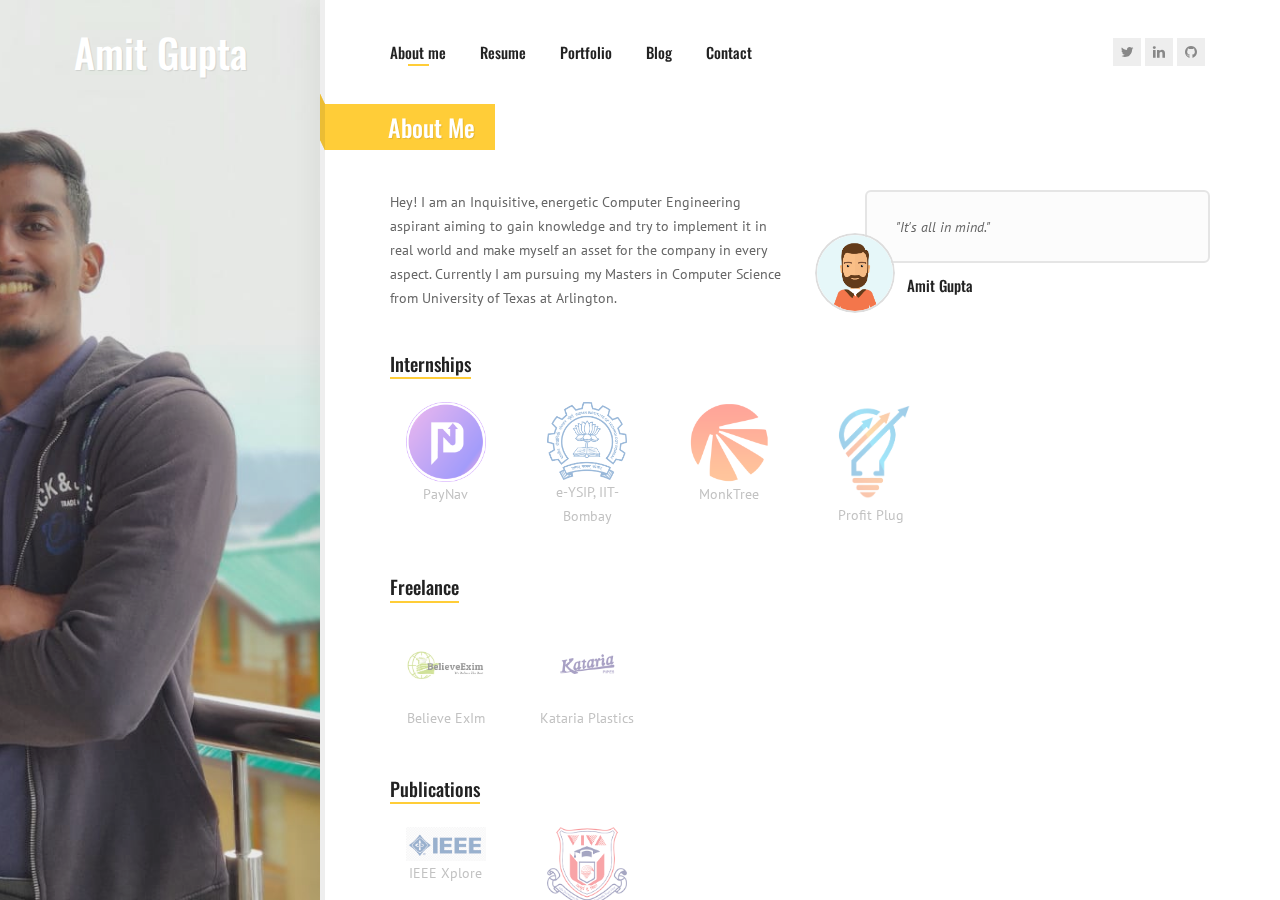
==== index.html @ 1ad03cc5 "Website changes" ====
<!DOCTYPE html>
<html lang="en" class="no-js">
<head>
    <meta charset="UTF-8" />
    <meta http-equiv="X-UA-Compatible" content="IE=edge"> 
    <title>Profile</title>
    <meta name="viewport" content="width=device-width, initial-scale=1, maximum-scale=1" />
    <meta name="description" content="Sunshine - Responsive vCard Template" />
    <meta name="keywords" content="vcard, resposnive, retina, resume, jquery, css3, bootstrap, Sunshine, portfolio" />
    <meta name="author" content="lmtheme" />
    <link rel="shortcut icon" href="favicon.ico">

    <link rel="stylesheet" href="css/bootstrap.min.css">
    <link rel="stylesheet" href="css/normalize.css">
    <link rel="stylesheet" href="css/transition-animations.css">
    <link rel="stylesheet" href="css/owl.carousel.css">
    <link rel="stylesheet" href="css/magnific-popup.css">
    <link rel="stylesheet" href="css/animate.css">
    <link rel="stylesheet" href="css/main.css" type="text/css">
    
  

    <!-- This styles needs for demo -->
    <link rel="stylesheet" href="preview/lmpixels-demo-panel.css" type="text/css">
    <!-- /This styles needs for demo -->

    <script src="js/jquery-2.1.3.min.js"></script>
    <script src="js/modernizr.custom.js"></script>
    
    
  </head>

  <body>
    <!-- Loading animation -->
    <div class="preloader">
      <div class="preloader-animation">
        <div class="dot1"></div>
        <div class="dot2"></div>
      </div>
    </div>
    <!-- /Loading animation -->

    <div id="page" class="page">
      <!-- Header -->
      <header id="site_header" class="header">
        <div class="my-photo">
          <img src="images/me.jpg" alt="image">
          <div class="mask"></div>
        </div>

        <div class="site-title-block">
          <a href="https://github.com/amitgupta0220" target="_blank"><h1 class="site-title">Amit Gupta</h1></a>
          <!-- <p class="site-description">Student</p> -->
        </div>

        <a class="menu-toggle mobile-visible">
          <i class="fa fa-bars"></i>
        </a>
      </header>
      <!-- /Header -->

      <!-- Main Content -->
      <div id="main" class="site-main">
        <!-- Page changer wrapper -->
        <div class="pt-wrapper">
          <!-- Navigation & Social buttons -->
          <div class="site-nav mobile-menu-hide">
            <!-- Main menu -->
            <ul id="nav" class="site-main-menu">
              <!-- About Me Subpage link -->
              <li>
                <a class="pt-trigger" href="#about_me" data-animation="58" data-goto="1">About me</a><!-- href value = data-id without # of .pt-page -->
              </li>
              <!-- /About Me Subpage link -->
              <li>
                <a class="pt-trigger" href="#resume" data-animation="59" data-goto="2">Resume</a>
              </li>
              <li>
                <a class="pt-trigger" href="#portfolio" data-animation="60" data-goto="3">Portfolio</a>
              </li>
              <li>
                <a class="pt-trigger" href="#blog" data-animation="61" data-goto="4">Blog</a>
              </li>
              <li>
                <a class="pt-trigger" href="#contact" data-animation="58" data-goto="5">Contact</a>
              </li>
            </ul>
            <!-- /Main menu -->

            <!-- Social buttons -->
            <ul class="social-links">
              <li><a class="tip social-button" href="https://twitter.com/amitg07" target="_blank" title="Twitter"><i class="fa fa-twitter"></i></a></li> <!-- Full list of social icons: http://fontawesome.io/icons/#brand -->
              <li><a class="tip social-button" href="https://www.linkedin.com/in/amit-gupta-0220/" target="_blank" title="LinkedIn"><i class="fa fa-linkedin"></i></a></li>
              <li><a class="tip social-button" href="https://github.com/amitgupta0220" target="_blank" title="GitHub"><i class="fa fa-github"></i></a></li>
              <!--<li><a class="tip social-button" href="#" title="Youtube"><i class="fa fa-youtube"></i></a></li>-->
              <!--<li><a class="tip social-button" href="#" title="last.fm"><i class="fa fa-lastfm"></i></a></li>-->
              <!--<li><a class="tip social-button" href="#" title="Dribbble"><i class="fa fa-dribbble"></i></a></li>-->
            </ul>
            <!-- /Social buttons -->
          </div>
          <!-- Navigation & Social buttons -->

          <!-- Subpages -->
          <div class="subpages">
            <!-- About Me Subpage -->
            <section class="pt-page pt-page-1" data-id="about_me">
              <div class="section-title-block">
                <h2 class="section-title">About Me</h2>
                <!-- <h5 class="section-description">Artist, Thinker, Creative Doer</h5> -->
              </div>

              <div class="row">
                <div class="col-sm-12 col-md-12 mobile-visible subpage-block">
                  <div class="my-photo-small">
                    <img src="images/me.jpg" alt="image">
                  </div>
                </div>
                <div class="col-sm-6 col-md-6 subpage-block">
                  <div class="general-info">
                    <!-- <h3>I am Web Developer/Designer @ Company.com</h3> -->
                    <p>Hey! I am an Inquisitive, energetic Computer Engineering aspirant aiming to gain knowledge and try to implement it in real world and make myself an asset for the company in every aspect. Currently I am pursuing my Masters in Computer Science from University of Texas at Arlington.</p>
                  </div>
                </div>

                <!--<div class="col-sm-4 col-md-4 subpage-block">
                  <div class="block end">
                    <ul class="info-list">
                      <li><span class="title">Name</span><span class="value">Alex Smith</span></li>
                      <li><span class="title">Age</span><span class="value">29</span></li>
                      <li><span class="title">Address</span><span class="value">88 Street - State, Town</span></li>
                      <li><span class="title">e-mail</span><span class="value"><a href="mailto:email@addres.com">email@addres.com</a></span></li>
                      <li><span class="title">Phone</span><span class="value">+0123 123 456 789</span></li>
                      <li><span class="title">Freelance</span><span class="value available">Available</span></li>
                    </ul>
                  </div>
                </div>-->

                <div class="col-sm-6 col-md-6 subpage-block">
                  <!-- <div class="block-title">
                    <h3>Testimonials</h3>
                  </div> -->
                  <!-- <div class="testimonials owl-carousel"> -->

                    <!-- Testimonial 1 -->
                    <div class="testimonial-item">
                      <!-- Testimonial Content -->
                      <div class="testimonial-content">
                        <div class="testimonial-text">
                          <p>"It's all in mind."</p>
                        </div>
                      </div>            
                      <!-- /Testimonial Content -->  
                      <!-- Testimonial Author -->
                      <div class="testimonial-credits">
                        <!-- Picture -->
                        <div class="testimonial-picture">
                          <img src="images/testimonials/testimonial_photo_1.png" alt="">
                        </div>              
                        <!-- /Picture -->
                        <!-- Testimonial author information -->
                        <div class="testimonial-author-info">
                          <p class="testimonial-author">Amit Gupta</p>
                          <!-- <p class="testimonial-firm">Apple Inc.</p> -->
                        </div>
                      </div>
                      <!-- /Testimonial author information -->               
                    </div>
                    <!-- End of Testimonial 1 -->

                    <!-- Testimonial 2 -->
                    <!-- <div class="testimonial-item"> -->
                      <!-- Testimonial Content -->
                      <!-- <div class="testimonial-content">
                        <div class="testimonial-text">
                          <p>"Vivamus porta dapibus tristique. Suspendisse et arcu eget nisi convallis eleifend nec ac lorem."</p>
                        </div>
                      </div>             -->
                      <!-- /Testimonial Content -->  
                      <!-- Testimonial Author -->
                      <!-- <div class="testimonial-credits">
                        <!-- Picture -->
                        <!-- <div class="testimonial-picture">
                          <img src="images/testimonials/testimonila_photo_2.png" alt="">
                        </div>               --> 
                        <!-- /Picture -->
                        <!-- Testimonial author information -->
                        <!-- <div class="testimonial-author-info">
                          <p class="testimonial-author">Bryan Morris</p>
                          <p class="testimonial-firm">Sun Foods</p>
                        </div>
                      </div> -->
                      <!-- /Testimonial author information -->               
                    <!-- </div> -->
                    <!-- End of Testimonial 2 -->
                  <!-- </div> -->
                </div>
              </div>

              <!-- Services block -->
              <div class="block-title">
                <!-- <h3>Educational Background</h3> -->
              </div>

              <div class="row">
                <!-- <div class="col-sm-6 col-md-3 subpage-block">
                  <div class="service-block"> 
                    <div class="service-info">
                      <img src="images/uta.png" alt="Responsive Design">
                      <h4>MS in Computer Science</h4>
                      <p>2022 - Present</p>
                    </div>
                  </div>
                </div>

                <div class="col-sm-6 col-md-3 subpage-block">
                  <div class="service-block"> 
                    <div class="service-info">
                      <img src="images/viva.png" alt="Copywriter">
                      <h4>VIVA Institute of Technology</h4>
                      <p>B.E in Computer Engineering</p>
                      <p>CGPI : 9.4</p>
                      <p>2018 - 2022</p>
                    </div>
                  </div>
                </div> -->

                <!-- <div class="col-sm-6 col-md-3 subpage-block">
                  <div class="service-block"> 
                    <div class="service-info">
                      <img src="images/service/ecommerce.png" alt="E-Commerce">
                      <h4>E-Commerce</h4>
                      <p>Lorem ipsum dolor sit amet, consectetur adipisicing elit, sed do eiusmod tempor.</p>
                    </div>
                  </div>
                </div>

                <div class="col-sm-6 col-md-3 subpage-block">
                  <div class="service-block"> 
                    <div class="service-info">
                      <img src="images/service/management.png" alt="Management">
                      <h4>Management</h4>
                      <p>Lorem ipsum dolor sit amet, consectetur adipisicing elit, sed do eiusmod tempor.</p>
                    </div>
                  </div>
                </div> -->
              </div>
              <!-- End of Services block -->

              <!-- Clients block -->
              <div class="block-title">
                <h3>Internships</h3>
              </div>

              <div class="row">
                <div class="col-sm-4 col-md-2 subpage-block">
                  <div class="client_block">
                    <a href="https://www.paynav.co/" target="_blank"><img src="images/paynav.png" alt="image"></a>
                    <p>PayNav</p>
                  </div>
                </div>

                <div class="col-sm-4 col-md-2 subpage-block">
                  <div class="client_block">
                    <a href="http://e-yantra.org/eysip" target="_blank"><img src="images/iitbombay.png" alt="image"></a>
                    <p>e-YSIP, IIT-Bombay</p>
                  </div>
                </div>
                <div class="col-sm-4 col-md-2 subpage-block">
                  <div class="client_block">
                    <a ><img src="images/monktree.png" alt="image"></a>
                    <p>MonkTree</p>
                  </div>
                </div>
                <div class="col-sm-4 col-md-2 subpage-block">
                  <div class="client_block">
                    <a ><img src="images/profitplug.png" alt="image"></a>
                    <p>Profit Plug</p>
                  </div>
                </div>
<!-- 
                <div class="col-sm-4 col-md-2 subpage-block">
                  <div class="client_block">
                    <a href="#" target="_blank"><img src="images/clients/client_3.png" alt="image"></a>
                  </div>
                </div>

                <div class="col-sm-4 col-md-2 subpage-block">
                  <div class="client_block">
                    <a href="#" target="_blank"><img src="images/clients/client_4.png" alt="image"></a>
                  </div>
                </div>

                <div class="col-sm-4 col-md-2 subpage-block">
                  <div class="client_block">
                    <a href="#" target="_blank"><img src="images/clients/client_5.png" alt="image"></a>
                  </div>
                </div>

                <div class="col-sm-4 col-md-2 subpage-block">
                  <div class="client_block">
                    <a href="#" target="_blank"><img src="images/clients/client_6.png" alt="image"></a>
                  </div>
                </div> -->
              </div>
              <div class="block-title">
                <h3>Freelance</h3>
              </div>

              <div class="row">
                <div class="col-sm-4 col-md-2 subpage-block">
                  <div class="client_block">
                    <a href="https://believeemim.web.app/" target="_blank"><img src="images/believeexim.png" alt="image"></a>
                    <p>Believe ExIm</p>
                  </div>
                </div>

                <div class="col-sm-4 col-md-2 subpage-block">
                  <div class="client_block">
                    <a href="https://profit-plug-logistics.web.app/#/" target="_blank"><img src="images/kataria.png" alt="image"></a>
                    <p>Kataria Plastics</p>
                  </div>
                </div>
                
              </div>
              <div class="block-title">
                <h3>Publications</h3>
              </div>

              <div class="row">
                <div class="col-sm-4 col-md-2 subpage-block">
                  <div class="client_block">
                    <a href="https://ieeexplore.ieee.org/document/9785254" target="_blank"><img src="images/ieeelogo.png" alt="image"></a>
                    <p>IEEE Xplore</p>
                  </div>
                </div>

                <div class="col-sm-4 col-md-2 subpage-block">
                  <div class="client_block">
                    <a href="http://www.viva-technology.org/New/IJRI/2022/95.html" target="_blank"><img src="images/ncrenblogo.png" alt="image"></a>
                    <p>NCRENB</p>
                  </div>
                </div>
                
              </div>
              <!-- End of Clients block -->

              <!-- Fun facts block -->
              <div class="block-title">
                <h3>Skills</h3>
              </div>

              <div class="row">
                <div class="col-sm-6 col-md-3 subpage-block">
                  <div class="fun-fact-block gray-bg"> 
                    <a ><img src="images/database.png" alt="image"></a>
                    <h4>NoSQL</h4>
                    <span class="fun-value">Firebase</span>
                  </div>
                </div>

                <div class="col-sm-6 col-md-3 subpage-block">
                  <div class="fun-fact-block"> 
                    <a ><img src="images/python.png" alt="image"></a>
                    <h4>Languages</h4>
                    <span class="fun-value">Python, Dart, C/C++</span>
                  </div>
                </div>
                <div class="col-sm-6 col-md-3 subpage-block">
                  <div class="fun-fact-block"> 
                    <a ><img src="images/flutter.png" alt="image"></a>
                    <h4>Framework</h4>
                    <span class="fun-value">Flutter, React</span>
                  </div>
                </div>

                

                <!-- <div class="col-sm-6 col-md-3 subpage-block">
                  <div class="fun-fact-block"> 
                    <i class="pe-7s-icon pe-7s-coffee"></i>
                    <h4>Coffee Consumed</h4>
                    <span class="fun-value">20,000</span>
                  </div>
                </div> -->
              </div>
              <!-- End of Fun fucts block -->
            </section>
            <!-- End of About Me Subpage -->

            <!-- Resume Subpage -->
            <section class="pt-page pt-page-2" data-id="resume">
              <div class="section-title-block">
                <h2 class="section-title">Resume</h2>
                <!-- <h5 class="section-description">6 Years of Experience</h5> -->
              </div>

              <div class="row">
                <div class="col-sm-6 col-md-4 subpage-block">
                  <div class="block-title">
                    <h3>Education</h3>
                  </div>
                  <div class="timeline">
                    <!-- Single event -->
                    <div class="timeline-event te-primary">
                      <h5 class="event-date">2022 - Current</h5>
                      <h4 class="event-name">University of Texas at Arlington</h4>
                      <span class="event-description">MS Computer Science</span>
                      <!-- <p>Mauris magna sapien, pharetra consectetur fringilla vitae, interdum sed tortor.</p> -->
                    </div>
                    <!-- Single event -->
                    <div class="timeline-event te-primary">
                      <h5 class="event-date">2018 - 2022</h5>
                      <h4 class="event-name">VIVA Institute of Technology</h4>
                      <span class="event-description">University of Mumbai</span>
                      <p>B.E in Computer Engineering</p>
                      <p>CGPI : 9.4</p>
                    </div>

                    <div class="timeline-event te-primary">
                      <h5 class="event-date">2016 - 2018</h5>
                      <h4 class="event-name">Thakur College of Science and Commerce</h4>
                      <span class="event-description">Maharashtra State Board</span>
                      <p>HSC</p>
                      <p>79.85%</p>
                    </div>
                    <div class="timeline-event te-primary">
                      <h5 class="event-date">2016</h5>
                      <h4 class="event-name">Nalanda Academy</h4>
                      <span class="event-description">Maharashtra State Board</span>
                      <p>SSC</p>
                      <p>90.80%</p>
                    </div>
                  </div>
                </div>
                <div class="col-sm-6 col-md-4 subpage-block">
                  <div class="download-cv-block">
                    <a class="button" target="_blank" href="./resume/AmitResumeUS.pdf">Download Resume</a>
                  </div>
                </div>
              </div>
              
            </section>
            <!-- End Resume Subpage -->


            <!-- Portfolio Subpage -->
            <section class="pt-page pt-page-3" data-id="portfolio">
              <div class="section-title-block">
                <h2 class="section-title">Portfolio</h2>
                <!-- <h5 class="section-description">My Best Works</h5> -->
              </div>

              <!-- <div id="portfolio_grid" class="portfolio-grid portfolio-masonry masonry-grid-3">

                <figure class="item" data-groups='["all", "media"]'>
                  <a class="ajax-page-load" href="">
                    <img src="images/portfolio/1.jpg" alt="">
                    <div>
                      <h5 class="name">Coming Soon</h5>
                      <small>Media</small>
                      <i class="fa fa-file-text-o"></i>
                    </div>
                  </a>
                </figure>
              </div> -->
              <!-- Portfolio Content -->
              
              <!-- /Portfolio Content -->

            </section>
            <!-- /Portfolio Subpage -->

            <!-- Blog Subpage -->
            <section class="pt-page pt-page-4" data-id="blog">
              <div class="section-title-block">
                <h2 class="section-title">Blog</h2>
                <!-- <h5 class="section-description">My Diary</h5> -->
              </div>
              <div class="blog-masonry">
                <!-- Blog Post 1 -->
                <div class="item">
                  <div class="blog-card">
                    <div class="media-block">
                      <!-- <a href="https://github.com/amitgupta0220/amitgupta0220.github.io/blob/main/Titanic%20-%20Machine%20Learning%20From%20Disaster.ipynb" target="_blank"> -->
                      <a href="https://medium.com/@testing.debugging111/titanic-machine-learning-from-disaster-6884092baf4d" target="_blank">
                        <img class="post-image img-responsive" src="images/blog/termProject.png" alt="blog-post-1" />
                        <div class="mask"></div>
                        <div class="post-date"><span class="day">07</span><span class="month">Oct</span><!--<span class="year">2016</span>--></div>
                      </a>
                    </div>
                    <div class="post-info">
                      <ul class="category">
                        <!-- <li><a >Travel</a></li> -->
                      </ul>
                      <a ><h4 class="blog-item-title">Term Project : Titanic - Machine Learning from Disaster</h4></a>
                    </div>
                  </div>
                </div>
                <!-- End of Blog Post 1 -->

                
              </div>
            </section>
            <!-- End Blog Subpage -->

            <!-- Contact Subpage -->
            <section class="pt-page pt-page-5" data-id="contact">
              <div class="section-title-block">
                <h2 class="section-title">Contact</h2>
                <h5 class="section-description">Get in Touch</h5>
              </div>

              <div class="row">
                <div class="col-sm-6 col-md-6 subpage-block">
                  <div class="block-title">
                    <h3>Get in Touch</h3>
                  </div>
                  
                  <div class="contact-info-block">
                    <div class="ci-icon">
                      <i class="pe-7s-icon pe-7s-map-marker"></i>
                    </div>
                    <div class="ci-text">
                      <h5>Arlington, Texas</h5>
                    </div>
                  </div>
                  <div class="contact-info-block">
                    <div class="ci-icon">
                      <i class="pe-7s-icon pe-7s-mail"></i>
                    </div>
                    <div class="ci-text">
                      <h5><a href="" class="" data-cfemail="">[ amitgupta0220@outlook.com&#160;]</a></h5>
                    </div>
                  </div>
                  <div class="contact-info-block">
                    <div class="ci-icon">
                      <i class="pe-7s-icon pe-7s-call"></i>
                    </div>
                    <div class="ci-text">
                      <h5>+1 682 376 0370</h5>
                    </div>
                  </div>
                  
                </div>

                <div class="col-sm-6 col-md-6 subpage-block">
                  <div class="block-title">
                    <h3>Contact Form</h3>
                  </div>
                  <form id="contact-form" method="post" action="#">

                    <div class="messages"></div>

                    <div class="controls">
                      <div class="form-group">
                          <input id="form_name" type="text" name="name" class="form-control" placeholder="Full Name" required="required" data-error="Name is required.">
                          <div class="form-control-border"></div>
                          <i class="form-control-icon fa fa-user"></i>
                          <div class="help-block with-errors"></div>
                      </div>

                      <div class="form-group">
                          <input id="form_email" type="email" name="email" class="form-control" placeholder="Email Address" required="required" data-error="Valid email is required.">
                          <div class="form-control-border"></div>
                          <i class="form-control-icon fa fa-envelope"></i>
                          <div class="help-block with-errors"></div>
                      </div>

                      <div class="form-group">
                          <textarea id="form_message" name="message" class="form-control" placeholder="Message for me" rows="4" required="required" data-error="Please, leave me a message."></textarea>
                          <div class="form-control-border"></div>
                          <i class="form-control-icon fa fa-comment"></i>
                          <div class="help-block with-errors"></div>
                      </div>
                      
                      <div class="g-recaptcha" data-sitekey="6LdqmCAUAAAAAMMNEZvn6g4W5e0or2sZmAVpxVqI" data-callback="correctCaptcha"></div>

                      <input type="submit" class="button btn-send" value="Send message">
                    </div>
                  </form>
                </div>
              </div>
            </section>
            <!-- End Contact Subpage -->

          </div>
        </div>
        <!-- /Page changer wrapper -->
      </div>
      <!-- /Main Content -->
    </div>

    

   </script><script src="js/bootstrap.min.js"></script>
    <script src="js/page-transition.js"></script>
    <script src="js/imagesloaded.pkgd.min.js"></script>
    <script src="js/validator.js"></script>
    <script src="js/jquery.shuffle.min.js"></script>
    <script src="js/masonry.pkgd.min.js"></script>
    <script src="js/owl.carousel.min.js"></script>
    <script src="js/jquery.magnific-popup.min.js"></script>
    <script src="js/jquery.hoverdir.js"></script>
    <script src="js/main.js"></script>

    <!-- Demo Color changer Script -->
    <script src="preview/lmpixels-demo-panel.js"></script>
    <!-- /Demo Color changer Script -->
  </body>


</html>
---- css/transition-animations.css ----
.pt-page-moveToLeft{-webkit-animation:moveToLeft .6s ease both;animation:moveToLeft .6s ease both}.pt-page-moveFromLeft{-webkit-animation:moveFromLeft .6s ease both;animation:moveFromLeft .6s ease both}.pt-page-moveToRight{-webkit-animation:moveToRight .6s ease both;animation:moveToRight .6s ease both}.pt-page-moveFromRight{-webkit-animation:moveFromRight .6s ease both;animation:moveFromRight .6s ease both}.pt-page-moveToTop{-webkit-animation:moveToTop .6s ease both;animation:moveToTop .6s ease both}.pt-page-moveFromTop{-webkit-animation:moveFromTop .6s ease both;animation:moveFromTop .6s ease both}.pt-page-moveToBottom{-webkit-animation:moveToBottom .6s ease both;animation:moveToBottom .6s ease both}.pt-page-moveFromBottom{-webkit-animation:moveFromBottom .6s ease both;animation:moveFromBottom .6s ease both}.pt-page-fade{-webkit-animation:fade .7s ease both;animation:fade .7s ease both}.pt-page-moveToLeftFade{-webkit-animation:moveToLeftFade .7s ease both;animation:moveToLeftFade .7s ease both}.pt-page-moveFromLeftFade{-webkit-animation:moveFromLeftFade .7s ease both;animation:moveFromLeftFade .7s ease both}.pt-page-moveToRightFade{-webkit-animation:moveToRightFade .7s ease both;animation:moveToRightFade .7s ease both}.pt-page-moveFromRightFade{-webkit-animation:moveFromRightFade .7s ease both;animation:moveFromRightFade .7s ease both}.pt-page-moveToTopFade{-webkit-animation:moveToTopFade .7s ease both;animation:moveToTopFade .7s ease both}.pt-page-moveFromTopFade{-webkit-animation:moveFromTopFade .7s ease both;animation:moveFromTopFade .7s ease both}.pt-page-moveToBottomFade{-webkit-animation:moveToBottomFade .7s ease both;animation:moveToBottomFade .7s ease both}.pt-page-moveFromBottomFade{-webkit-animation:moveFromBottomFade .7s ease both;animation:moveFromBottomFade .7s ease both}.pt-page-moveToLeftEasing{-webkit-animation:moveToLeft .7s ease-in-out both;animation:moveToLeft .7s ease-in-out both}.pt-page-moveToRightEasing{-webkit-animation:moveToRight .7s ease-in-out both;animation:moveToRight .7s ease-in-out both}.pt-page-moveToTopEasing{-webkit-animation:moveToTop .7s ease-in-out both;animation:moveToTop .7s ease-in-out both}.pt-page-moveToBottomEasing{-webkit-animation:moveToBottom .7s ease-in-out both;animation:moveToBottom .7s ease-in-out both}@-webkit-keyframes moveToLeft{from{}to{-webkit-transform:translateX(-100%)}}@keyframes moveToLeft{from{}to{-webkit-transform:translateX(-100%);transform:translateX(-100%)}}@-webkit-keyframes moveFromLeft{from{-webkit-transform:translateX(-100%)}}@keyframes moveFromLeft{from{-webkit-transform:translateX(-100%);transform:translateX(-100%)}}@-webkit-keyframes moveToRight{from{}to{-webkit-transform:translateX(100%)}}@keyframes moveToRight{from{}to{-webkit-transform:translateX(100%);transform:translateX(100%)}}@-webkit-keyframes moveFromRight{from{-webkit-transform:translateX(100%)}}@keyframes moveFromRight{from{-webkit-transform:translateX(100%);transform:translateX(100%)}}@-webkit-keyframes moveToTop{from{}to{-webkit-transform:translateY(-100%)}}@keyframes moveToTop{from{}to{-webkit-transform:translateY(-100%);transform:translateY(-100%)}}@-webkit-keyframes moveFromTop{from{-webkit-transform:translateY(-100%)}}@keyframes moveFromTop{from{-webkit-transform:translateY(-100%);transform:translateY(-100%)}}@-webkit-keyframes moveToBottom{from{}to{-webkit-transform:translateY(100%)}}@keyframes moveToBottom{from{}to{-webkit-transform:translateY(100%);transform:translateY(100%)}}@-webkit-keyframes moveFromBottom{from{-webkit-transform:translateY(100%)}}@keyframes moveFromBottom{from{-webkit-transform:translateY(100%);transform:translateY(100%)}}@-webkit-keyframes fade{from{}to{opacity:.3}}@keyframes fade{from{}to{opacity:.3}}@-webkit-keyframes moveToLeftFade{from{}to{opacity:.3;-webkit-transform:translateX(-100%)}}@keyframes moveToLeftFade{from{}to{opacity:.3;-webkit-transform:translateX(-100%);transform:translateX(-100%)}}@-webkit-keyframes moveFromLeftFade{from{opacity:.3;-webkit-transform:translateX(-100%)}}@keyframes moveFromLeftFade{from{opacity:.3;-webkit-transform:translateX(-100%);transform:translateX(-100%)}}@-webkit-keyframes moveToRightFade{from{}to{opacity:.3;-webkit-transform:translateX(100%)}}@keyframes moveToRightFade{from{}to{opacity:.3;-webkit-transform:translateX(100%);transform:translateX(100%)}}@-webkit-keyframes moveFromRightFade{from{opacity:.3;-webkit-transform:translateX(100%)}}@keyframes moveFromRightFade{from{opacity:.3;-webkit-transform:translateX(100%);transform:translateX(100%)}}@-webkit-keyframes moveToTopFade{from{}to{opacity:.3;-webkit-transform:translateY(-100%)}}@keyframes moveToTopFade{from{}to{opacity:.3;-webkit-transform:translateY(-100%);transform:translateY(-100%)}}@-webkit-keyframes moveFromTopFade{from{opacity:.3;-webkit-transform:translateY(-100%)}}@keyframes moveFromTopFade{from{opacity:.3;-webkit-transform:translateY(-100%);transform:translateY(-100%)}}@-webkit-keyframes moveToBottomFade{from{}to{opacity:.3;-webkit-transform:translateY(100%)}}@keyframes moveToBottomFade{from{}to{opacity:.3;-webkit-transform:translateY(100%);transform:translateY(100%)}}@-webkit-keyframes moveFromBottomFade{from{opacity:.3;-webkit-transform:translateY(100%)}}@keyframes moveFromBottomFade{from{opacity:.3;-webkit-transform:translateY(100%);transform:translateY(100%)}}.pt-page-scaleDown{-webkit-animation:scaleDown .7s ease both;animation:scaleDown .7s ease both}.pt-page-scaleUp{-webkit-animation:scaleUp .7s ease both;animation:scaleUp .7s ease both}.pt-page-scaleUpDown{-webkit-animation:scaleUpDown .5s ease both;animation:scaleUpDown .5s ease both}.pt-page-scaleDownUp{-webkit-animation:scaleDownUp .5s ease both;animation:scaleDownUp .5s ease both}.pt-page-scaleDownCenter{-webkit-animation:scaleDownCenter .4s ease-in both;animation:scaleDownCenter .4s ease-in both}.pt-page-scaleUpCenter{-webkit-animation:scaleUpCenter .4s ease-out both;animation:scaleUpCenter .4s ease-out both}@-webkit-keyframes scaleDown{from{}to{opacity:0;-webkit-transform:scale(.8)}}@keyframes scaleDown{from{}to{opacity:0;-webkit-transform:scale(.8);transform:scale(.8)}}@-webkit-keyframes scaleUp{from{opacity:0;-webkit-transform:scale(.8)}}@keyframes scaleUp{from{opacity:0;-webkit-transform:scale(.8);transform:scale(.8)}}@-webkit-keyframes scaleUpDown{from{opacity:0;-webkit-transform:scale(1.2)}}@keyframes scaleUpDown{from{opacity:0;-webkit-transform:scale(1.2);transform:scale(1.2)}}@-webkit-keyframes scaleDownUp{from{}to{opacity:0;-webkit-transform:scale(1.2)}}@keyframes scaleDownUp{from{}to{opacity:0;-webkit-transform:scale(1.2);transform:scale(1.2)}}@-webkit-keyframes scaleDownCenter{from{}to{opacity:0;-webkit-transform:scale(.7)}}@keyframes scaleDownCenter{from{}to{opacity:0;-webkit-transform:scale(.7);transform:scale(.7)}}@-webkit-keyframes scaleUpCenter{from{opacity:0;-webkit-transform:scale(.7)}}@keyframes scaleUpCenter{from{opacity:0;-webkit-transform:scale(.7);transform:scale(.7)}}.pt-page-rotateRightSideFirst{-webkit-transform-origin:0% 50%;transform-origin:0% 50%;-webkit-animation:rotateRightSideFirst .8s both ease-in;animation:rotateRightSideFirst .8s both ease-in}.pt-page-rotateLeftSideFirst{-webkit-transform-origin:100% 50%;transform-origin:100% 50%;-webkit-animation:rotateLeftSideFirst .8s both ease-in;animation:rotateLeftSideFirst .8s both ease-in}.pt-page-rotateTopSideFirst{-webkit-transform-origin:50% 100%;transform-origin:50% 100%;-webkit-animation:rotateTopSideFirst .8s both ease-in;animation:rotateTopSideFirst .8s both ease-in}.pt-page-rotateBottomSideFirst{-webkit-transform-origin:50% 0%;transform-origin:50% 0%;-webkit-animation:rotateBottomSideFirst .8s both ease-in;animation:rotateBottomSideFirst .8s both ease-in}.pt-page-flipOutRight{-webkit-transform-origin:50% 50%;transform-origin:50% 50%;-webkit-animation:flipOutRight .5s both ease-in;animation:flipOutRight .5s both ease-in}.pt-page-flipInLeft{-webkit-transform-origin:50% 50%;transform-origin:50% 50%;-webkit-animation:flipInLeft .5s both ease-out;animation:flipInLeft .5s both ease-out}.pt-page-flipOutLeft{-webkit-transform-origin:50% 50%;transform-origin:50% 50%;-webkit-animation:flipOutLeft .5s both ease-in;animation:flipOutLeft .5s both ease-in}.pt-page-flipInRight{-webkit-transform-origin:50% 50%;transform-origin:50% 50%;-webkit-animation:flipInRight .5s both ease-out;animation:flipInRight .5s both ease-out}.pt-page-flipOutTop{-webkit-transform-origin:50% 50%;transform-origin:50% 50%;-webkit-animation:flipOutTop .5s both ease-in;animation:flipOutTop .5s both ease-in}.pt-page-flipInBottom{-webkit-transform-origin:50% 50%;transform-origin:50% 50%;-webkit-animation:flipInBottom .5s both ease-out;animation:flipInBottom .5s both ease-out}.pt-page-flipOutBottom{-webkit-transform-origin:50% 50%;transform-origin:50% 50%;-webkit-animation:flipOutBottom .5s both ease-in;animation:flipOutBottom .5s both ease-in}.pt-page-flipInTop{-webkit-transform-origin:50% 50%;transform-origin:50% 50%;-webkit-animation:flipInTop .5s both ease-out;animation:flipInTop .5s both ease-out}.pt-page-rotateFall{-webkit-transform-origin:0% 0%;transform-origin:0% 0%;-webkit-animation:rotateFall 1s both ease-in;animation:rotateFall 1s both ease-in}.pt-page-rotateOutNewspaper{-webkit-transform-origin:50% 50%;transform-origin:50% 50%;-webkit-animation:rotateOutNewspaper .5s both ease-in;animation:rotateOutNewspaper .5s both ease-in}.pt-page-rotateInNewspaper{-webkit-transform-origin:50% 50%;transform-origin:50% 50%;-webkit-animation:rotateInNewspaper .5s both ease-out;animation:rotateInNewspaper .5s both ease-out}.pt-page-rotatePushLeft{-webkit-transform-origin:0% 50%;transform-origin:0% 50%;-webkit-animation:rotatePushLeft .8s both ease;animation:rotatePushLeft .8s both ease}.pt-page-rotatePushRight{-webkit-transform-origin:100% 50%;transform-origin:100% 50%;-webkit-animation:rotatePushRight .8s both ease;animation:rotatePushRight .8s both ease}.pt-page-rotatePushTop{-webkit-transform-origin:50% 0%;transform-origin:50% 0%;-webkit-animation:rotatePushTop .8s both ease;animation:rotatePushTop .8s both ease}.pt-page-rotatePushBottom{-webkit-transform-origin:50% 100%;transform-origin:50% 100%;-webkit-animation:rotatePushBottom .8s both ease;animation:rotatePushBottom .8s both ease}.pt-page-rotatePullRight{-webkit-transform-origin:100% 50%;transform-origin:100% 50%;-webkit-animation:rotatePullRight .5s both ease;animation:rotatePullRight .5s both ease}.pt-page-rotatePullLeft{-webkit-transform-origin:0% 50%;transform-origin:0% 50%;-webkit-animation:rotatePullLeft .5s both ease;animation:rotatePullLeft .5s both ease}.pt-page-rotatePullTop{-webkit-transform-origin:50% 0%;transform-origin:50% 0%;-webkit-animation:rotatePullTop .5s both ease;animation:rotatePullTop .5s both ease}.pt-page-rotatePullBottom{-webkit-transform-origin:50% 100%;transform-origin:50% 100%;-webkit-animation:rotatePullBottom .5s both ease;animation:rotatePullBottom .5s both ease}.pt-page-rotateFoldRight{-webkit-transform-origin:0% 50%;transform-origin:0% 50%;-webkit-animation:rotateFoldRight .7s both ease;animation:rotateFoldRight .7s both ease}.pt-page-rotateFoldLeft{-webkit-transform-origin:100% 50%;transform-origin:100% 50%;-webkit-animation:rotateFoldLeft .7s both ease;animation:rotateFoldLeft .7s both ease}.pt-page-rotateFoldTop{-webkit-transform-origin:50% 100%;transform-origin:50% 100%;-webkit-animation:rotateFoldTop .7s both ease;animation:rotateFoldTop .7s both ease}.pt-page-rotateFoldBottom{-webkit-transform-origin:50% 0%;transform-origin:50% 0%;-webkit-animation:rotateFoldBottom .7s both ease;animation:rotateFoldBottom .7s both ease}.pt-page-rotateUnfoldLeft{-webkit-transform-origin:100% 50%;transform-origin:100% 50%;-webkit-animation:rotateUnfoldLeft .7s both ease;animation:rotateUnfoldLeft .7s both ease}.pt-page-rotateUnfoldRight{-webkit-transform-origin:0% 50%;transform-origin:0% 50%;-webkit-animation:rotateUnfoldRight .7s both ease;animation:rotateUnfoldRight .7s both ease}.pt-page-rotateUnfoldTop{-webkit-transform-origin:50% 100%;transform-origin:50% 100%;-webkit-animation:rotateUnfoldTop .7s both ease;animation:rotateUnfoldTop .7s both ease}.pt-page-rotateUnfoldBottom{-webkit-transform-origin:50% 0%;transform-origin:50% 0%;-webkit-animation:rotateUnfoldBottom .7s both ease;animation:rotateUnfoldBottom .7s both ease}.pt-page-rotateRoomLeftOut{-webkit-transform-origin:100% 50%;transform-origin:100% 50%;-webkit-animation:rotateRoomLeftOut .8s both ease;animation:rotateRoomLeftOut .8s both ease}.pt-page-rotateRoomLeftIn{-webkit-transform-origin:0% 50%;transform-origin:0% 50%;-webkit-animation:rotateRoomLeftIn .8s both ease;animation:rotateRoomLeftIn .8s both ease}.pt-page-rotateRoomRightOut{-webkit-transform-origin:0% 50%;transform-origin:0% 50%;-webkit-animation:rotateRoomRightOut .8s both ease;animation:rotateRoomRightOut .8s both ease}.pt-page-rotateRoomRightIn{-webkit-transform-origin:100% 50%;transform-origin:100% 50%;-webkit-animation:rotateRoomRightIn .8s both ease;animation:rotateRoomRightIn .8s both ease}.pt-page-rotateRoomTopOut{-webkit-transform-origin:50% 100%;transform-origin:50% 100%;-webkit-animation:rotateRoomTopOut .8s both ease;animation:rotateRoomTopOut .8s both ease}.pt-page-rotateRoomTopIn{-webkit-transform-origin:50% 0%;transform-origin:50% 0%;-webkit-animation:rotateRoomTopIn .8s both ease;animation:rotateRoomTopIn .8s both ease}.pt-page-rotateRoomBottomOut{-webkit-transform-origin:50% 0%;transform-origin:50% 0%;-webkit-animation:rotateRoomBottomOut .8s both ease;animation:rotateRoomBottomOut .8s both ease}.pt-page-rotateRoomBottomIn{-webkit-transform-origin:50% 100%;transform-origin:50% 100%;-webkit-animation:rotateRoomBottomIn .8s both ease;animation:rotateRoomBottomIn .8s both ease}.pt-page-rotateCubeLeftOut{-webkit-transform-origin:100% 50%;transform-origin:100% 50%;-webkit-animation:rotateCubeLeftOut .6s both ease-in;animation:rotateCubeLeftOut .6s both ease-in}.pt-page-rotateCubeLeftIn{-webkit-transform-origin:0% 50%;transform-origin:0% 50%;-webkit-animation:rotateCubeLeftIn .6s both ease-in;animation:rotateCubeLeftIn .6s both ease-in}.pt-page-rotateCubeRightOut{-webkit-transform-origin:0% 50%;transform-origin:0% 50%;-webkit-animation:rotateCubeRightOut .6s both ease-in;animation:rotateCubeRightOut .6s both ease-in}.pt-page-rotateCubeRightIn{-webkit-transform-origin:100% 50%;transform-origin:100% 50%;-webkit-animation:rotateCubeRightIn .6s both ease-in;animation:rotateCubeRightIn .6s both ease-in}.pt-page-rotateCubeTopOut{-webkit-transform-origin:50% 100%;transform-origin:50% 100%;-webkit-animation:rotateCubeTopOut .6s both ease-in;animation:rotateCubeTopOut .6s both ease-in}.pt-page-rotateCubeTopIn{-webkit-transform-origin:50% 0%;transform-origin:50% 0%;-webkit-animation:rotateCubeTopIn .6s both ease-in;animation:rotateCubeTopIn .6s both ease-in}.pt-page-rotateCubeBottomOut{-webkit-transform-origin:50% 0%;transform-origin:50% 0%;-webkit-animation:rotateCubeBottomOut .6s both ease-in;animation:rotateCubeBottomOut .6s both ease-in}.pt-page-rotateCubeBottomIn{-webkit-transform-origin:50% 100%;transform-origin:50% 100%;-webkit-animation:rotateCubeBottomIn .6s both ease-in;animation:rotateCubeBottomIn .6s both ease-in}.pt-page-rotateCarouselLeftOut{-webkit-transform-origin:100% 50%;transform-origin:100% 50%;-webkit-animation:rotateCarouselLeftOut .8s both ease;animation:rotateCarouselLeftOut .8s both ease}.pt-page-rotateCarouselLeftIn{-webkit-transform-origin:0% 50%;transform-origin:0% 50%;-webkit-animation:rotateCarouselLeftIn .8s both ease;animation:rotateCarouselLeftIn .8s both ease}.pt-page-rotateCarouselRightOut{-webkit-transform-origin:0% 50%;transform-origin:0% 50%;-webkit-animation:rotateCarouselRightOut .8s both ease;animation:rotateCarouselRightOut .8s both ease}.pt-page-rotateCarouselRightIn{-webkit-transform-origin:100% 50%;transform-origin:100% 50%;-webkit-animation:rotateCarouselRightIn .8s both ease;animation:rotateCarouselRightIn .8s both ease}.pt-page-rotateCarouselTopOut{-webkit-transform-origin:50% 100%;transform-origin:50% 100%;-webkit-animation:rotateCarouselTopOut .8s both ease;animation:rotateCarouselTopOut .8s both ease}.pt-page-rotateCarouselTopIn{-webkit-transform-origin:50% 0%;transform-origin:50% 0%;-webkit-animation:rotateCarouselTopIn .8s both ease;animation:rotateCarouselTopIn .8s both ease}.pt-page-rotateCarouselBottomOut{-webkit-transform-origin:50% 0%;transform-origin:50% 0%;-webkit-animation:rotateCarouselBottomOut .8s both ease;animation:rotateCarouselBottomOut .8s both ease}.pt-page-rotateCarouselBottomIn{-webkit-transform-origin:50% 100%;transform-origin:50% 100%;-webkit-animation:rotateCarouselBottomIn .8s both ease;animation:rotateCarouselBottomIn .8s both ease}.pt-page-rotateSidesOut{-webkit-transform-origin:-50% 50%;transform-origin:-50% 50%;-webkit-animation:rotateSidesOut .5s both ease-in;animation:rotateSidesOut .5s both ease-in}.pt-page-rotateSidesIn{-webkit-transform-origin:150% 50%;transform-origin:150% 50%;-webkit-animation:rotateSidesIn .5s both ease-out;animation:rotateSidesIn .5s both ease-out}.pt-page-rotateSlideOut{-webkit-animation:rotateSlideOut 1s both ease;animation:rotateSlideOut 1s both ease}.pt-page-rotateSlideIn{-webkit-animation:rotateSlideIn 1s both ease;animation:rotateSlideIn 1s both ease}@-webkit-keyframes rotateRightSideFirst{0%{}40%{-webkit-transform:rotateY(15deg);opacity:.8;-webkit-animation-timing-function:ease-out}100%{-webkit-transform:scale(.8) translateZ(-200px);opacity:0}}@keyframes rotateRightSideFirst{0%{}40%{-webkit-transform:rotateY(15deg);transform:rotateY(15deg);opacity:.8;-webkit-animation-timing-function:ease-out;animation-timing-function:ease-out}100%{-webkit-transform:scale(.8) translateZ(-200px);transform:scale(.8) translateZ(-200px);opacity:0}}@-webkit-keyframes rotateLeftSideFirst{0%{}40%{-webkit-transform:rotateY(-15deg);opacity:.8;-webkit-animation-timing-function:ease-out}100%{-webkit-transform:scale(.8) translateZ(-200px);opacity:0}}@keyframes rotateLeftSideFirst{0%{}40%{-webkit-transform:rotateY(-15deg);transform:rotateY(-15deg);opacity:.8;-webkit-animation-timing-function:ease-out;animation-timing-function:ease-out}100%{-webkit-transform:scale(.8) translateZ(-200px);transform:scale(.8) translateZ(-200px);opacity:0}}@-webkit-keyframes rotateTopSideFirst{0%{}40%{-webkit-transform:rotateX(15deg);opacity:.8;-webkit-animation-timing-function:ease-out}100%{-webkit-transform:scale(.8) translateZ(-200px);opacity:0}}@keyframes rotateTopSideFirst{0%{}40%{-webkit-transform:rotateX(15deg);transform:rotateX(15deg);opacity:.8;-webkit-animation-timing-function:ease-out;animation-timing-function:ease-out}100%{-webkit-transform:scale(.8) translateZ(-200px);transform:scale(.8) translateZ(-200px);opacity:0}}@-webkit-keyframes rotateBottomSideFirst{0%{}40%{-webkit-transform:rotateX(-15deg);opacity:.8;-webkit-animation-timing-function:ease-out}100%{-webkit-transform:scale(.8) translateZ(-200px);opacity:0}}@keyframes rotateBottomSideFirst{0%{}40%{-webkit-transform:rotateX(-15deg);transform:rotateX(-15deg);opacity:.8;-webkit-animation-timing-function:ease-out;animation-timing-function:ease-out}100%{-webkit-transform:scale(.8) translateZ(-200px);transform:scale(.8) translateZ(-200px);opacity:0}}@-webkit-keyframes flipOutRight{from{}to{-webkit-transform:translateZ(-1000px) rotateY(90deg);opacity:.2}}@keyframes flipOutRight{from{}to{-webkit-transform:translateZ(-1000px) rotateY(90deg);transform:translateZ(-1000px) rotateY(90deg);opacity:.2}}@-webkit-keyframes flipInLeft{from{-webkit-transform:translateZ(-1000px) rotateY(-90deg);opacity:.2}}@keyframes flipInLeft{from{-webkit-transform:translateZ(-1000px) rotateY(-90deg);transform:translateZ(-1000px) rotateY(-90deg);opacity:.2}}@-webkit-keyframes flipOutLeft{from{}to{-webkit-transform:translateZ(-1000px) rotateY(-90deg);opacity:.2}}@keyframes flipOutLeft{from{}to{-webkit-transform:translateZ(-1000px) rotateY(-90deg);transform:translateZ(-1000px) rotateY(-90deg);opacity:.2}}@-webkit-keyframes flipInRight{from{-webkit-transform:translateZ(-1000px) rotateY(90deg);opacity:.2}}@keyframes flipInRight{from{-webkit-transform:translateZ(-1000px) rotateY(90deg);transform:translateZ(-1000px) rotateY(90deg);opacity:.2}}@-webkit-keyframes flipOutTop{from{}to{-webkit-transform:translateZ(-1000px) rotateX(90deg);opacity:.2}}@keyframes flipOutTop{from{}to{-webkit-transform:translateZ(-1000px) rotateX(90deg);transform:translateZ(-1000px) rotateX(90deg);opacity:.2}}@-webkit-keyframes flipInBottom{from{-webkit-transform:translateZ(-1000px) rotateX(-90deg);opacity:.2}}@keyframes flipInBottom{from{-webkit-transform:translateZ(-1000px) rotateX(-90deg);transform:translateZ(-1000px) rotateX(-90deg);opacity:.2}}@-webkit-keyframes flipOutBottom{from{}to{-webkit-transform:translateZ(-1000px) rotateX(-90deg);opacity:.2}}@keyframes flipOutBottom{from{}to{-webkit-transform:translateZ(-1000px) rotateX(-90deg);transform:translateZ(-1000px) rotateX(-90deg);opacity:.2}}@-webkit-keyframes flipInTop{from{-webkit-transform:translateZ(-1000px) rotateX(90deg);opacity:.2}}@keyframes flipInTop{from{-webkit-transform:translateZ(-1000px) rotateX(90deg);transform:translateZ(-1000px) rotateX(90deg);opacity:.2}}@-webkit-keyframes rotateFall{0%{-webkit-transform:rotateZ(0deg)}20%{-webkit-transform:rotateZ(10deg);-webkit-animation-timing-function:ease-out}40%{-webkit-transform:rotateZ(17deg)}60%{-webkit-transform:rotateZ(16deg)}100%{-webkit-transform:translateY(100%) rotateZ(17deg)}}@keyframes rotateFall{0%{-webkit-transform:rotateZ(0deg);transform:rotateZ(0deg)}20%{-webkit-transform:rotateZ(10deg);transform:rotateZ(10deg);-webkit-animation-timing-function:ease-out;animation-timing-function:ease-out}40%{-webkit-transform:rotateZ(17deg);transform:rotateZ(17deg)}60%{-webkit-transform:rotateZ(16deg);transform:rotateZ(16deg)}100%{-webkit-transform:translateY(100%) rotateZ(17deg);transform:translateY(100%) rotateZ(17deg)}}@-webkit-keyframes rotateOutNewspaper{from{}to{-webkit-transform:translateZ(-3000px) rotateZ(360deg);opacity:0}}@keyframes rotateOutNewspaper{from{}to{-webkit-transform:translateZ(-3000px) rotateZ(360deg);transform:translateZ(-3000px) rotateZ(360deg);opacity:0}}@-webkit-keyframes rotateInNewspaper{from{-webkit-transform:translateZ(-3000px) rotateZ(-360deg);opacity:0}}@keyframes rotateInNewspaper{from{-webkit-transform:translateZ(-3000px) rotateZ(-360deg);transform:translateZ(-3000px) rotateZ(-360deg);opacity:0}}@-webkit-keyframes rotatePushLeft{from{}to{opacity:0;-webkit-transform:rotateY(90deg)}}@keyframes rotatePushLeft{from{}to{opacity:0;-webkit-transform:rotateY(90deg);transform:rotateY(90deg)}}@-webkit-keyframes rotatePushRight{from{}to{opacity:0;-webkit-transform:rotateY(-90deg)}}@keyframes rotatePushRight{from{}to{opacity:0;-webkit-transform:rotateY(-90deg);transform:rotateY(-90deg)}}@-webkit-keyframes rotatePushTop{from{}to{opacity:0;-webkit-transform:rotateX(-90deg)}}@keyframes rotatePushTop{from{}to{opacity:0;-webkit-transform:rotateX(-90deg);transform:rotateX(-90deg)}}@-webkit-keyframes rotatePushBottom{from{}to{opacity:0;-webkit-transform:rotateX(90deg)}}@keyframes rotatePushBottom{from{}to{opacity:0;-webkit-transform:rotateX(90deg);transform:rotateX(90deg)}}@-webkit-keyframes rotatePullRight{from{opacity:0;-webkit-transform:rotateY(-90deg)}}@keyframes rotatePullRight{from{opacity:0;-webkit-transform:rotateY(-90deg);transform:rotateY(-90deg)}}@-webkit-keyframes rotatePullLeft{from{opacity:0;-webkit-transform:rotateY(90deg)}}@keyframes rotatePullLeft{from{opacity:0;-webkit-transform:rotateY(90deg);transform:rotateY(90deg)}}@-webkit-keyframes rotatePullTop{from{opacity:0;-webkit-transform:rotateX(-90deg)}}@keyframes rotatePullTop{from{opacity:0;-webkit-transform:rotateX(-90deg);transform:rotateX(-90deg)}}@-webkit-keyframes rotatePullBottom{from{opacity:0;-webkit-transform:rotateX(90deg)}}@keyframes rotatePullBottom{from{opacity:0;-webkit-transform:rotateX(90deg);transform:rotateX(90deg)}}@-webkit-keyframes rotateFoldRight{from{}to{opacity:0;-webkit-transform:translateX(100%) rotateY(90deg)}}@keyframes rotateFoldRight{from{}to{opacity:0;-webkit-transform:translateX(100%) rotateY(90deg);transform:translateX(100%) rotateY(90deg)}}@-webkit-keyframes rotateFoldLeft{from{}to{opacity:0;-webkit-transform:translateX(-100%) rotateY(-90deg)}}@keyframes rotateFoldLeft{from{}to{opacity:0;-webkit-transform:translateX(-100%) rotateY(-90deg);transform:translateX(-100%) rotateY(-90deg)}}@-webkit-keyframes rotateFoldTop{from{}to{opacity:0;-webkit-transform:translateY(-100%) rotateX(90deg)}}@keyframes rotateFoldTop{from{}to{opacity:0;-webkit-transform:translateY(-100%) rotateX(90deg);transform:translateY(-100%) rotateX(90deg)}}@-webkit-keyframes rotateFoldBottom{from{}to{opacity:0;-webkit-transform:translateY(100%) rotateX(-90deg)}}@keyframes rotateFoldBottom{from{}to{opacity:0;-webkit-transform:translateY(100%) rotateX(-90deg);transform:translateY(100%) rotateX(-90deg)}}@-webkit-keyframes rotateUnfoldLeft{from{opacity:0;-webkit-transform:translateX(-100%) rotateY(-90deg)}}@keyframes rotateUnfoldLeft{from{opacity:0;-webkit-transform:translateX(-100%) rotateY(-90deg);transform:translateX(-100%) rotateY(-90deg)}}@-webkit-keyframes rotateUnfoldRight{from{opacity:0;-webkit-transform:translateX(100%) rotateY(90deg)}}@keyframes rotateUnfoldRight{from{opacity:0;-webkit-transform:translateX(100%) rotateY(90deg);transform:translateX(100%) rotateY(90deg)}}@-webkit-keyframes rotateUnfoldTop{from{opacity:0;-webkit-transform:translateY(-100%) rotateX(90deg)}}@keyframes rotateUnfoldTop{from{opacity:0;-webkit-transform:translateY(-100%) rotateX(90deg);transform:translateY(-100%) rotateX(90deg)}}@-webkit-keyframes rotateUnfoldBottom{from{opacity:0;-webkit-transform:translateY(100%) rotateX(-90deg)}}@keyframes rotateUnfoldBottom{from{opacity:0;-webkit-transform:translateY(100%) rotateX(-90deg);transform:translateY(100%) rotateX(-90deg)}}@-webkit-keyframes rotateRoomLeftOut{from{}to{opacity:.3;-webkit-transform:translateX(-100%) rotateY(90deg)}}@keyframes rotateRoomLeftOut{from{}to{opacity:.3;-webkit-transform:translateX(-100%) rotateY(90deg);transform:translateX(-100%) rotateY(90deg)}}@-webkit-keyframes rotateRoomLeftIn{from{opacity:.3;-webkit-transform:translateX(100%) rotateY(-90deg)}}@keyframes rotateRoomLeftIn{from{opacity:.3;-webkit-transform:translateX(100%) rotateY(-90deg);transform:translateX(100%) rotateY(-90deg)}}@-webkit-keyframes rotateRoomRightOut{from{}to{opacity:.3;-webkit-transform:translateX(100%) rotateY(-90deg)}}@keyframes rotateRoomRightOut{from{}to{opacity:.3;-webkit-transform:translateX(100%) rotateY(-90deg);transform:translateX(100%) rotateY(-90deg)}}@-webkit-keyframes rotateRoomRightIn{from{opacity:.3;-webkit-transform:translateX(-100%) rotateY(90deg)}}@keyframes rotateRoomRightIn{from{opacity:.3;-webkit-transform:translateX(-100%) rotateY(90deg);transform:translateX(-100%) rotateY(90deg)}}@-webkit-keyframes rotateRoomTopOut{from{}to{opacity:.3;-webkit-transform:translateY(-100%) rotateX(-90deg)}}@keyframes rotateRoomTopOut{from{}to{opacity:.3;-webkit-transform:translateY(-100%) rotateX(-90deg);transform:translateY(-100%) rotateX(-90deg)}}@-webkit-keyframes rotateRoomTopIn{from{opacity:.3;-webkit-transform:translateY(100%) rotateX(90deg)}}@keyframes rotateRoomTopIn{from{opacity:.3;-webkit-transform:translateY(100%) rotateX(90deg);transform:translateY(100%) rotateX(90deg)}}@-webkit-keyframes rotateRoomBottomOut{from{}to{opacity:.3;-webkit-transform:translateY(100%) rotateX(90deg)}}@keyframes rotateRoomBottomOut{from{}to{opacity:.3;-webkit-transform:translateY(100%) rotateX(90deg);transform:translateY(100%) rotateX(90deg)}}@-webkit-keyframes rotateRoomBottomIn{from{opacity:.3;-webkit-transform:translateY(-100%) rotateX(-90deg)}}@keyframes rotateRoomBottomIn{from{opacity:.3;-webkit-transform:translateY(-100%) rotateX(-90deg);transform:translateY(-100%) rotateX(-90deg)}}@-webkit-keyframes rotateCubeLeftOut{0%{}50%{-webkit-animation-timing-function:ease-out;-webkit-transform:translateX(-50%) translateZ(-200px) rotateY(-45deg)}100%{opacity:.3;-webkit-transform:translateX(-100%) rotateY(-90deg)}}@keyframes rotateCubeLeftOut{0%{}50%{-webkit-animation-timing-function:ease-out;animation-timing-function:ease-out;-webkit-transform:translateX(-50%) translateZ(-200px) rotateY(-45deg);transform:translateX(-50%) translateZ(-200px) rotateY(-45deg)}100%{opacity:.3;-webkit-transform:translateX(-100%) rotateY(-90deg);transform:translateX(-100%) rotateY(-90deg)}}@-webkit-keyframes rotateCubeLeftIn{0%{opacity:.3;-webkit-transform:translateX(100%) rotateY(90deg)}50%{-webkit-animation-timing-function:ease-out;-webkit-transform:translateX(50%) translateZ(-200px) rotateY(45deg)}}@keyframes rotateCubeLeftIn{0%{opacity:.3;-webkit-transform:translateX(100%) rotateY(90deg);transform:translateX(100%) rotateY(90deg)}50%{-webkit-animation-timing-function:ease-out;animation-timing-function:ease-out;-webkit-transform:translateX(50%) translateZ(-200px) rotateY(45deg);transform:translateX(50%) translateZ(-200px) rotateY(45deg)}}@-webkit-keyframes rotateCubeRightOut{0%{}50%{-webkit-animation-timing-function:ease-out;-webkit-transform:translateX(50%) translateZ(-200px) rotateY(45deg)}100%{opacity:.3;-webkit-transform:translateX(100%) rotateY(90deg)}}@keyframes rotateCubeRightOut{0%{}50%{-webkit-animation-timing-function:ease-out;animation-timing-function:ease-out;-webkit-transform:translateX(50%) translateZ(-200px) rotateY(45deg);transform:translateX(50%) translateZ(-200px) rotateY(45deg)}100%{opacity:.3;-webkit-transform:translateX(100%) rotateY(90deg);transform:translateX(100%) rotateY(90deg)}}@-webkit-keyframes rotateCubeRightIn{0%{opacity:.3;-webkit-transform:translateX(-100%) rotateY(-90deg)}50%{-webkit-animation-timing-function:ease-out;-webkit-transform:translateX(-50%) translateZ(-200px) rotateY(-45deg)}}@keyframes rotateCubeRightIn{0%{opacity:.3;-webkit-transform:translateX(-100%) rotateY(-90deg);transform:translateX(-100%) rotateY(-90deg)}50%{-webkit-animation-timing-function:ease-out;animation-timing-function:ease-out;-webkit-transform:translateX(-50%) translateZ(-200px) rotateY(-45deg);transform:translateX(-50%) translateZ(-200px) rotateY(-45deg)}}@-webkit-keyframes rotateCubeTopOut{0%{}50%{-webkit-animation-timing-function:ease-out;-webkit-transform:translateY(-50%) translateZ(-200px) rotateX(45deg)}100%{opacity:.3;-webkit-transform:translateY(-100%) rotateX(90deg)}}@keyframes rotateCubeTopOut{0%{}50%{-webkit-animation-timing-function:ease-out;animation-timing-function:ease-out;-webkit-transform:translateY(-50%) translateZ(-200px) rotateX(45deg);transform:translateY(-50%) translateZ(-200px) rotateX(45deg)}100%{opacity:.3;-webkit-transform:translateY(-100%) rotateX(90deg);transform:translateY(-100%) rotateX(90deg)}}@-webkit-keyframes rotateCubeTopIn{0%{opacity:.3;-webkit-transform:translateY(100%) rotateX(-90deg)}50%{-webkit-animation-timing-function:ease-out;-webkit-transform:translateY(50%) translateZ(-200px) rotateX(-45deg)}}@keyframes rotateCubeTopIn{0%{opacity:.3;-webkit-transform:translateY(100%) rotateX(-90deg);transform:translateY(100%) rotateX(-90deg)}50%{-webkit-animation-timing-function:ease-out;animation-timing-function:ease-out;-webkit-transform:translateY(50%) translateZ(-200px) rotateX(-45deg);transform:translateY(50%) translateZ(-200px) rotateX(-45deg)}}@-webkit-keyframes rotateCubeBottomOut{0%{}50%{-webkit-animation-timing-function:ease-out;-webkit-transform:translateY(50%) translateZ(-200px) rotateX(-45deg)}100%{opacity:.3;-webkit-transform:translateY(100%) rotateX(-90deg)}}@keyframes rotateCubeBottomOut{0%{}50%{-webkit-animation-timing-function:ease-out;animation-timing-function:ease-out;-webkit-transform:translateY(50%) translateZ(-200px) rotateX(-45deg);transform:translateY(50%) translateZ(-200px) rotateX(-45deg)}100%{opacity:.3;-webkit-transform:translateY(100%) rotateX(-90deg);transform:translateY(100%) rotateX(-90deg)}}@-webkit-keyframes rotateCubeBottomIn{0%{opacity:.3;-webkit-transform:translateY(-100%) rotateX(90deg)}50%{-webkit-animation-timing-function:ease-out;-webkit-transform:translateY(-50%) translateZ(-200px) rotateX(45deg)}}@keyframes rotateCubeBottomIn{0%{opacity:.3;-webkit-transform:translateY(-100%) rotateX(90deg);transform:translateY(-100%) rotateX(90deg)}50%{-webkit-animation-timing-function:ease-out;animation-timing-function:ease-out;-webkit-transform:translateY(-50%) translateZ(-200px) rotateX(45deg);transform:translateY(-50%) translateZ(-200px) rotateX(45deg)}}@-webkit-keyframes rotateCarouselLeftOut{from{}to{opacity:.3;-webkit-transform:translateX(-150%) scale(.4) rotateY(-65deg)}}@keyframes rotateCarouselLeftOut{from{}to{opacity:.3;-webkit-transform:translateX(-150%) scale(.4) rotateY(-65deg);transform:translateX(-150%) scale(.4) rotateY(-65deg)}}@-webkit-keyframes rotateCarouselLeftIn{from{opacity:.3;-webkit-transform:translateX(200%) scale(.4) rotateY(65deg)}}@keyframes rotateCarouselLeftIn{from{opacity:.3;-webkit-transform:translateX(200%) scale(.4) rotateY(65deg);transform:translateX(200%) scale(.4) rotateY(65deg)}}@-webkit-keyframes rotateCarouselRightOut{from{}to{opacity:.3;-webkit-transform:translateX(200%) scale(.4) rotateY(65deg)}}@keyframes rotateCarouselRightOut{from{}to{opacity:.3;-webkit-transform:translateX(200%) scale(.4) rotateY(65deg);transform:translateX(200%) scale(.4) rotateY(65deg)}}@-webkit-keyframes rotateCarouselRightIn{from{opacity:.3;-webkit-transform:translateX(-200%) scale(.4) rotateY(-65deg)}}@keyframes rotateCarouselRightIn{from{opacity:.3;-webkit-transform:translateX(-200%) scale(.4) rotateY(-65deg);transform:translateX(-200%) scale(.4) rotateY(-65deg)}}@-webkit-keyframes rotateCarouselTopOut{from{}to{opacity:.3;-webkit-transform:translateY(-200%) scale(.4) rotateX(65deg)}}@keyframes rotateCarouselTopOut{from{}to{opacity:.3;-webkit-transform:translateY(-200%) scale(.4) rotateX(65deg);transform:translateY(-200%) scale(.4) rotateX(65deg)}}@-webkit-keyframes rotateCarouselTopIn{from{opacity:.3;-webkit-transform:translateY(200%) scale(.4) rotateX(-65deg)}}@keyframes rotateCarouselTopIn{from{opacity:.3;-webkit-transform:translateY(200%) scale(.4) rotateX(-65deg);transform:translateY(200%) scale(.4) rotateX(-65deg)}}@-webkit-keyframes rotateCarouselBottomOut{from{}to{opacity:.3;-webkit-transform:translateY(200%) scale(.4) rotateX(-65deg)}}@keyframes rotateCarouselBottomOut{from{}to{opacity:.3;-webkit-transform:translateY(200%) scale(.4) rotateX(-65deg);transform:translateY(200%) scale(.4) rotateX(-65deg)}}@-webkit-keyframes rotateCarouselBottomIn{from{opacity:.3;-webkit-transform:translateY(-200%) scale(.4) rotateX(65deg)}}@keyframes rotateCarouselBottomIn{from{opacity:.3;-webkit-transform:translateY(-200%) scale(.4) rotateX(65deg);transform:translateY(-200%) scale(.4) rotateX(65deg)}}@-webkit-keyframes rotateSidesOut{from{}to{opacity:0;-webkit-transform:translateZ(-500px) rotateY(90deg)}}@keyframes rotateSidesOut{from{}to{opacity:0;-webkit-transform:translateZ(-500px) rotateY(90deg);transform:translateZ(-500px) rotateY(90deg)}}@-webkit-keyframes rotateSidesIn{from{opacity:0;-webkit-transform:translateZ(-500px) rotateY(-90deg)}}@keyframes rotateSidesIn{from{opacity:0;-webkit-transform:translateZ(-500px) rotateY(-90deg);transform:translateZ(-500px) rotateY(-90deg)}}@-webkit-keyframes rotateSlideOut{0%{}25%{opacity:.5;-webkit-transform:translateZ(-500px)}75%{opacity:.5;-webkit-transform:translateZ(-500px) translateX(-200%)}100%{opacity:.5;-webkit-transform:translateZ(-500px) translateX(-200%)}}@keyframes rotateSlideOut{0%{}25%{opacity:.5;-webkit-transform:translateZ(-500px);transform:translateZ(-500px)}75%{opacity:.5;-webkit-transform:translateZ(-500px) translateX(-200%);transform:translateZ(-500px) translateX(-200%)}100%{opacity:.5;-webkit-transform:translateZ(-500px) translateX(-200%);transform:translateZ(-500px) translateX(-200%)}}@-webkit-keyframes rotateSlideIn{0%,25%{opacity:.5;-webkit-transform:translateZ(-500px) translateX(200%)}75%{opacity:.5;-webkit-transform:translateZ(-500px)}100%{opacity:1;-webkit-transform:translateZ(0) translateX(0)}}@keyframes rotateSlideIn{0%,25%{opacity:.5;-webkit-transform:translateZ(-500px) translateX(200%);transform:translateZ(-500px) translateX(200%)}75%{opacity:.5;-webkit-transform:translateZ(-500px);transform:translateZ(-500px)}100%{opacity:1;-webkit-transform:translateZ(0) translateX(0);transform:translateZ(0) translateX(0)}}.pt-page-delay100{-webkit-animation-delay:.1s;animation-delay:.1s}.pt-page-delay180{-webkit-animation-delay:.18s;animation-delay:.18s}.pt-page-delay200{-webkit-animation-delay:.2s;animation-delay:.2s}.pt-page-delay300{-webkit-animation-delay:.3s;animation-delay:.3s}.pt-page-delay400{-webkit-animation-delay:.4s;animation-delay:.4s}.pt-page-delay500{-webkit-animation-delay:.5s;animation-delay:.5s}.pt-page-delay700{-webkit-animation-delay:.7s;animation-delay:.7s}.pt-page-delay1000{-webkit-animation-delay:1s;animation-delay:1s}
---- css/main.css ----
@import "pe-icon-7-stroke.css";
@import "font-awesome.css";
@import "https://fonts.googleapis.com/css?family=Oswald:300,400,700";
@import "https://fonts.googleapis.com/css?family=PT+Sans:400,700,400italic,700italic&amp;subset=latin,latin-ext,cyrillic";
html {
  height: 100%;
}
body {
  font-family: pt sans, Helvetica, sans-serif;
  color: #666;
  margin: 0;
  height: 100%;
  font-size: 100%;
  line-height: 1.5em;
}
a {
  color: #09c;
  text-decoration: none;
  outline: none;
  -webkit-transition-duration: 0.3s;
  transition-duration: 0.3s;
}
a:hover {
  color: #069;
  color: #09c;
  text-decoration: none;
  outline: none;
}
h1,
h2,
h3,
h4,
h5,
h6 {
  color: #222;
  font-family: Oswald, Helvetica, sans-serif;
  line-height: 1.5em;
  margin-top: 0;
  margin-bottom: 10px;
}
p {
  font-size: 0.875em;
  margin: 0 0 10px;
  font-weight: 300;
}
p.lead {
  font-size: 18px;
  margin: 30px 0;
}
img {
  vertical-align: bottom;
  max-width: 100%;
  height: auto;
  border: 0;
  -ms-interpolation-mode: bicubic;
}
.page {
  position: relative;
  height: 100%;
}
.mobile-visible {
  display: none;
  visibility: hidden;
}
input[type="submit"],
input[type="button"],
button,
a.button {
  display: inline-block;
  position: relative;
  padding: 0.8em 2em;
  margin-bottom: 0.25em;
  font-size: 0.875em;
  line-height: 1.2;
  border: 0;
  outline: 0;
  border: 2px solid #ffcd38;
  color: #222;
  text-shadow: none;
  background: 0 0;
  border-radius: 0;
  font-family: pt sans, Helvetica, sans-serif;
}
.btn {
  border-radius: 0;
}
input[type="submit"]:hover,
input[type="submit"]:focus,
input[type="button"]:focus,
button:hover,
button:focus,
a.button:hover,
a.button:focus {
  color: #fff;
  background-color: #ffcd38;
}
.form-group {
  position: relative;
  margin: 0 0 20px;
}
.form-control,
.form-control:focus {
  height: 42px;
}
.form-control,
.form-control:focus,
.has-error .form-control,
.has-error .form-control:focus {
  position: relative;
  border: 1px solid #dfdfdf;
  border-radius: 0;
  display: block;
  font-size: 0.875em;
  margin: 0;
  padding: 10px 25px 10px 12px;
  width: 100%;
  background: 0 0;
  text-align: left;
  color: inherit;
  -webkit-box-shadow: none;
  -moz-box-shadow: none;
  box-shadow: none;
  outline: none;
  font-family: pt sans, Helvetica, sans-serif;
}
textarea.form-control,
textarea.form-control:focus {
  height: auto;
}
.form-control + .form-control-border {
  content: "";
  position: absolute;
  z-index: -1;
  left: 50%;
  right: 50%;
  bottom: 0;
  background: #ffcd38;
  height: 2px;
  -webkit-transition-property: left, right;
  transition-property: left, right;
  -webkit-transition-duration: 0.3s;
  transition-duration: 0.3s;
  -webkit-transition-timing-function: ease-out;
  transition-timing-function: ease-out;
}
.form-control:focus + .form-control-border {
  left: 0;
  right: 0;
  z-index: 1;
}
.has-error .form-control + .form-control-border {
  background: #ff4e4e;
}
.form-control-icon {
  position: absolute;
  top: 13px;
  right: 13px;
  color: #d3d3d3;
}
.form-control:focus + .form-control-icon {
  color: #ffcd38;
}
.form-control::-moz-placeholder {
  color: #adadac;
  opacity: 1;
}
.form-control:-ms-input-placeholder {
  color: #adadac;
}
.form-control::-webkit-input-placeholder {
  color: #adadac;
}
.form-group .help-block {
  position: absolute;
  display: inline-block;
  padding: 0 5px;
  font-size: 0.8em;
  line-height: 1.5em;
  margin: -2px 0 0 10px;
  color: #fff;
  background: #ff4e4e;
}
.form-group .help-block:after {
  content: " ";
  position: absolute;
  left: 5px;
  bottom: 100%;
  width: 0;
  height: 0;
  border-bottom: 10px solid #ff4e4e;
  border-right: 10px solid transparent;
}
.form-group .help-block:empty {
  display: none;
}
.no-padding {
  padding: 0;
}
.subpage-block {
  margin-bottom: 30px;
}
.no-js .preloader {
  display: none;
}
.preloader {
  position: fixed;
  left: 0;
  top: 0;
  width: 100%;
  height: 100%;
  z-index: 9999;
  background: #fff;
}
.preloader-animation {
  margin: -20px auto 0;
  top: 50%;
  left: 0;
  right: 0;
  width: 40px;
  height: 40px;
  position: absolute;
  text-align: center;
  -webkit-animation: rotate 2s infinite linear;
  animation: rotate 2s infinite linear;
}
.dot1,
.dot2 {
  width: 60%;
  height: 60%;
  display: inline-block;
  position: absolute;
  top: 0;
  background-color: #ffcd38;
  border-radius: 100%;
  -webkit-animation: bounce 2s infinite ease-in-out;
  animation: bounce 2s infinite ease-in-out;
}
.dot2 {
  top: auto;
  bottom: 0;
  -webkit-animation-delay: -1s;
  animation-delay: -1s;
}
@-webkit-keyframes rotate {
  100% {
    -webkit-transform: rotate(360deg);
  }
}
@keyframes rotate {
  100% {
    transform: rotate(360deg);
    -webkit-transform: rotate(360deg);
  }
}
@-webkit-keyframes bounce {
  0%,
  100% {
    -webkit-transform: scale(0);
  }
  50% {
    -webkit-transform: scale(1);
  }
}
@keyframes bounce {
  0%,
  100% {
    transform: scale(0);
    -webkit-transform: scale(0);
  }
  50% {
    transform: scale(1);
    -webkit-transform: scale(1);
  }
}
.pt-wrapper {
  position: relative;
  width: 100%;
  height: 100%;
  padding: 0;
  overflow-x: hidden;
  overflow-y: auto;
  margin-left: -5px;
  padding-right: 5px;
  -webkit-box-sizing: content-box;
  -moz-box-sizing: content-box;
  box-sizing: content-box;
}
.pt-wrapper.scroll-auto {
  overflow-x: auto;
  overflow-y: visible;
}
.pt-wrapper-content {
  position: relative;
  width: 100%;
  height: 100%;
}
.pt-page {
  width: 100%;
  height: 0;
  position: absolute;
  opacity: 0;
  top: auto;
  left: 0;
  padding: 0 70px 50px;
  visibility: hidden;
  -webkit-backface-visibility: hidden;
  -moz-backface-visibility: hidden;
  backface-visibility: hidden;
  -webkit-transform: translate3d(0, 0, 0);
  -moz-transform: translate3d(0, 0, 0);
  transform: translate3d(0, 0, 0);
  -webkit-transform-style: preserve-3d;
  -moz-transform-style: preserve-3d;
  transform-style: preserve-3d;
  -webkit-transition-duration: 0.55s;
  transition-duration: 0.55s;
}
.no-js .pt-page {
  position: relative;
}
.pt-page * {
  height: 0;
  opacity: 0;
}
.pt-page .portfolio-grid,
.pt-page .blog-masonry {
  display: none;
}
.pt-page-content {
  position: absolute;
  width: 100%;
}
.pt-page-current,
.no-js .pt-page {
  visibility: visible;
  z-index: 1;
  opacity: 1;
  height: auto;
}
.pt-page.pt-page-current .portfolio-grid,
.pt-page.pt-page-current .blog-masonry {
  display: block;
}
.pt-page-current *,
.no-js .pt-page * {
  height: auto;
  opacity: 1;
}
.no-js body {
  overflow: auto;
}
.pt-message {
  display: none;
  position: absolute;
  z-index: 99999;
  bottom: 0;
  left: 0;
  width: 100%;
  background: #da475c;
  color: #fff;
  text-align: center;
}
.pt-message p {
  margin: 0;
  line-height: 60px;
  font-size: 26px;
}
.no-cssanimations .pt-message {
  display: block;
}
.subpages {
  width: 100%;
  position: absolute;
  -webkit-perspective: 1500px;
  -moz-perspective: 1500px;
  perspective: 1500px;
}
.header {
  position: fixed;
  width: 25%;
  height: 100%;
  overflow: hidden;
}
.my-photo {
  position: absolute;
  height: 100%;
  width: 100%;
  text-align: center;
  z-index: 0;
}
.my-photo-small {
  display: none;
}
.my-photo img {
  display: block;
  margin: 0 auto;
  height: 100%;
  max-width: none;
  min-height: 550px;
  position: absolute;
  top: 0;
  left: 50%;
  transform: translate(-50%, 0);
}
.my-photo .mask {
  position: absolute;
  top: 0;
  bottom: 0;
  left: 0;
  right: 0;
  background-color: rgba(0, 0, 0, 0.08);
}
.site-title-block {
  position: relative;
  z-index: 1;
  margin: 30px 20px 10px;
  text-align: center;
}
.site-title {
  color: #fff;
  font-size: 40px;
  font-weight: 500;
  line-height: 1.1em;
  margin: 15px 0 0;
  text-shadow: 1px 1px 1px rgba(0, 0, 0, 0.1);
}
p.site-description {
  color: #fff;
  font-size: 18px;
  font-weight: 300;
  font-family: Oswald, Helvetica, sans-serif;
  margin: 10px 0;
  text-shadow: 1px 1px 1px rgba(0, 0, 0, 0.1);
}
ul.social-links {
  display: inline-block;
  float: right;
  list-style: none;
  margin: 8px 0 0;
  padding: 0;
}
ul.social-links li {
  float: left;
  margin: 0;
  padding: 0;
}
ul.social-links li a {
  display: inline-block;
  margin: 0 2px;
  width: 28px;
  height: 28px;
  color: #888;
  background-color: #eee;
  text-align: center;
}
ul.social-links li a:hover {
  color: #fff;
  background-color: #ffcd38;
}
ul.social-links li a i {
  font-size: 14px;
  line-height: 28px;
}
ul.social-links li a:hover i {
  color: #fff;
}
ul.social-links li a:hover {
  color: #ffcd38;
}
ul.social-links li:last-child a {
  margin-right: 0;
}
.menu-toggle {
  display: block;
  width: 50px;
  margin: 0 4px;
  line-height: 50px;
  height: 50px;
  text-align: center;
  cursor: pointer;
  overflow: hidden;
  color: #fff;
  float: right;
}
.menu-toggle i {
  color: #222;
  font-size: 21px;
  line-height: 50px;
}
.site-main {
  height: 100%;
  margin-left: 25%;
  position: relative;
  background-color: #fff;
  border-left: 5px solid #eee;
  -webkit-box-shadow: -10px 0 20px 0 rgba(0, 0, 0, 0.04);
  -moz-box-shadow: -10px 0 20px 0 rgba(0, 0, 0, 0.04);
  box-shadow: -10px 0 20px 0 rgba(0, 0, 0, 0.04);
}
.site-nav {
  display: block;
  padding: 30px 70px;
}
.site-main-menu {
  display: inline-block;
  padding: 0;
  margin: 0;
  font-family: Oswald, Helvetica, sans-serif;
}
.site-main-menu li {
  display: inline-block;
  position: relative;
  padding: 10px 15px;
}
.site-main-menu li:first-child {
  padding-left: 0;
}
.site-main-menu li a,
.site-main-menu li a:hover {
  color: #222;
  font-size: 15px;
  font-weight: 500;
  position: relative;
  text-decoration: none;
  outline: none;
}
.site-main-menu li a:hover:after,
.site-main-menu li.active a:after {
  display: block;
  position: absolute;
  left: 0;
  right: 0;
  bottom: -3px;
  content: "";
  width: 21px;
  height: 2px;
  margin: 0 auto;
  background-color: #eee;
}
.site-main-menu li.active a:after {
  background-color: #ffcd38;
}
.section-title-block {
  margin-bottom: 40px;
}
.section-title {
  display: inline-block;
  position: relative;
  margin: 0 0 0 -65px;
  padding: 10px 20px 10px 63px;
  background-color: #ffcd38;
  color: #fff;
  line-height: 1.1em;
  font-weight: 500;
  text-shadow: 1px 1px 1px rgba(0, 0, 0, 0.1);
}
.section-title:after {
  display: block;
  width: 5px;
  height: 100%;
  position: absolute;
  bottom: 5px;
  left: -5px;
  content: "";
  border: 1px solid #ebbd34;
  transform: skew(0deg, 65deg);
  -ms-transform: skew(0deg, 65deg);
  -webkit-transform: skew(0deg, 65deg);
  -o-transform: skew(0deg, 65deg);
  -moz-transform: skew(0deg, 65deg);
  background: #ebbd34;
}
.section-description {
  display: inline-block;
  margin: 0 0 0 15px;
  color: #888;
  font-size: 14px;
  font-weight: 200;
}
.block-title h3 {
  display: inline-block;
  margin: 0 0 15px;
  padding-bottom: 3px;
}
.block-title h3:after {
  content: "";
  display: block;
  width: 100%;
  height: 2px;
  margin-top: -1px;
  background-color: #ffcd38;
}
.general-info {
}
.info-list {
  list-style: none;
  margin: 0;
  padding: 15px 0 30px;
}
.info-list li {
  padding: 3px 0;
  font-size: 14px;
}
.info-list li .title {
  display: inline-block;
  font-family: Oswald, Helvetica, sans-serif;
  margin-right: 15px;
  color: #222;
}
.info-list li .title:after {
  content: "";
  display: block;
  width: 100%;
  height: 2px;
  background-color: #ffcd38;
}
.info-list li .value {
  font-family: pt sans;
  min-width: 250px;
}
.service-block {
  text-align: center;
}
.service-block img {
  max-width: 100px;
  max-height: 74px;
  margin: 0 0 18px;
}
.service-icon {
  font-size: 70px;
  color: #ffcd38;
  margin: 0 0 18px;
}
.client_block {
  text-align: center;
  padding: 5px 0;
  opacity: 0.4;
  -webkit-transition-duration: 0.2s;
  transition-duration: 0.2s;
}
.client_block:hover {
  opacity: 1;
}
.client_block img {
  max-width: 80px;
}
.fun-fact-block {
  position: relative;
  text-align: center;
  width: 100%;
  display: block;
  margin: 0;
  background: #fff;
  padding: 20px 10px 15px;
  -webkit-box-shadow: 0 1px 5px rgba(0, 0, 0, 0.1);
  -moz-box-shadow: 0 1px 5px rgba(0, 0, 0, 0.1);
  box-shadow: 0 1px 5px rgba(0, 0, 0, 0.1);
}
.fun-fact-block.gray-bg {
  background-color: #fafafa;
}
.fun-fact-block h4 {
  margin-top: 10px;
}
.fun-fact-block .pe-7s-icon {
  position: relative;
  font-size: 56px;
  color: #888;
}
.fun-fact-block .fun-value {
  font-size: 24px;
  font-weight: 300;
  display: block;
  margin: 10px 0;
  color: #ffcd38;
}
.testimonial-item {
  width: 100%;
  margin: 0 auto;
}
.testimonial-credits {
  margin-top: 10px;
  display: block;
  position: relative;
}
.testimonial-author {
  display: inline-block;
  font-size: 15px;
  font-family: Oswald, Helvetica, sans-serif;
  color: #222;
  margin: 0;
  font-weight: 500;
  text-align: center;
}
.testimonial-author-info {
  display: inline-block;
  position: relative;
  padding-left: 92px;
}
.testimonial-content {
  padding-left: 50px;
  overflow: hidden;
  width: 100%;
  height: auto;
}
.testimonial-content .testimonial-text {
  padding: 1.4em 1.8em;
  font-style: italic;
  background-color: #fcfcfc;
  border-radius: 6px;
  -moz-border-radius: 6px;
  -webkit-border-radius: 6px;
  border: 2px solid #e5e5e5;
  width: 100%;
  position: relative;
  margin: 0;
  z-index: -1;
}
.testimonial-content .testimonial-text p {
  margin: 0;
}
.testimonial-picture {
  display: inline-block;
  position: absolute;
  width: 80px;
  height: 80px;
  overflow: hidden;
  margin: 0;
  top: -40px;
  border-radius: 40px;
  z-index: 1;
}
.testimonial-picture img {
  width: 100%;
  border-radius: 100%;
  -moz-border-radius: 100%;
  -webkit-border-radius: 100%;
  border: 2px solid #ddd;
}
.testimonial-firm {
  font-size: 10px;
  line-height: 1.5em;
  margin: 0;
  text-transform: uppercase;
  font-style: italic;
  font-weight: lighter;
}
.timeline {
  position: relative;
  border-left: 1px solid #f4f9ed;
  padding-top: 6px;
  padding-bottom: 10px;
}
.timeline-event {
  position: relative;
  padding-left: 25px;
  padding-bottom: 15px;
}
.timeline-event:last-child {
  padding-bottom: 0;
}
.timeline-event > * {
  display: block;
}
.event-date {
  display: inline-block;
  position: relative;
  color: #fff;
  font-weight: 300;
  line-height: 1.1em;
  margin: 0 0 3px;
  background-color: #9bd952;
  padding: 5px 8px 5px 23px;
  margin-left: -23px;
}
.event-date:after {
  display: block;
  width: 3px;
  height: 100%;
  position: absolute;
  bottom: 3px;
  left: -3px;
  content: "";
  transform: skew(0deg, 65deg);
  -ms-transform: skew(0deg, 65deg);
  -webkit-transform: skew(0deg, 65deg);
  -o-transform: skew(0deg, 65deg);
  -moz-transform: skew(0deg, 65deg);
  background: #8cc44b;
}
.event-name {
  margin: 10px 0 0;
}
.event-description {
  color: #a5a5a5;
  margin: 0 0 4px;
  font-size: 12px;
  font-weight: 300;
  line-height: 1.45em;
}
.download-cv-block {
  margin: 0 0 20px;
}
.skills-info {
  margin-bottom: 30px;
}
.skills-info h4 {
  font-size: 0.875em;
  line-height: 1.1em;
  position: relative;
  margin: 0 0 5px;
}
.skill-container {
  background-color: transparent;
  border: 2px solid #ffcd38;
  -moz-border-radius: 8px;
  -webkit-border-radius: 8px;
  border-radius: 8px;
  -webkit-box-sizing: border-box;
  -moz-box-sizing: border-box;
  box-sizing: border-box;
  height: 14px;
  margin-bottom: 12px;
  width: 100%;
}
.skill-percentage {
  background-color: #ffcd38;
  border: 2px solid #fff;
  -moz-border-radius: 9px;
  -webkit-border-radius: 9px;
  border-radius: 9px;
  height: 10px;
  padding: 0;
}
.pt-page .skill-percentage {
  -webkit-transition: all 2.5s ease-in-out;
  -moz-transition: all 2.5s ease-in-out;
  -o-transition: all 2.5s ease-in-out;
  -ms-transition: all 2.5s ease-in-out;
  transition: all 2.5s ease-in-out;
}
.js .pt-page:not(.pt-page-current) .skill-percentage {
  width: 0;
}
.skill-percentage.skill-1 {
  width: 88%;
}
.skill-percentage.skill-2 {
  width: 75%;
}
.skill-percentage.skill-3 {
  width: 60%;
}
.skill-percentage.skill-4 {
  width: 95%;
}
.skill-percentage.skill-5 {
  width: 85%;
}
.skill-percentage.skill-6 {
  width: 72%;
}
.skill-percentage.skill-7 {
  width: 60%;
}
.skill-percentage.skill-8 {
  width: 77%;
}
.page-ajax-loaded {
  display: none;
  position: absolute;
  background: #fff;
  top: 0;
  bottom: 0;
  right: 0;
  left: 0;
  z-index: 999;
  overflow: auto;
}
.portfolio-grid {
  margin-left: -0.5em;
  margin-right: -0.5em;
}
.portfolio-grid figure {
  width: 25%;
  float: left;
  padding: 0.5em;
}
.portfolio-grid img {
  position: relative;
  display: block;
  width: 100%;
}
.portfolio-filters {
  list-style: none;
  padding: 0;
  margin: 0 0 2em;
  text-align: center;
}
.portfolio-filters li {
  display: inline-block;
}
.portfolio-filters li a,
.portfolio-filters li a:hover {
  color: #888;
  text-decoration: none;
}
.portfolio-filters li a:hover {
  background-color: #eee;
}
.portfolio-filters li.active a,
.portfolio-filters li.active a:hover {
  background-color: #ffcd38;
  color: #fff;
}
.portfolio-grid figure a div {
  top: 0;
  left: -100%;
  padding: 5px 20px;
  -webkit-transition: all 0.3s ease;
  -moz-transition: all 0.3s ease-in-out;
  -o-transition: all 0.3s ease-in-out;
  -ms-transition: all 0.3s ease-in-out;
  transition: all 0.3s ease-in-out;
}
.portfolio-grid figure a:hover div {
  left: 0;
}
.portfolio-grid figure {
  float: left;
  background: #fff;
  position: relative;
}
.portfolio-grid figure a,
.portfolio-rid figure a img {
  display: block;
  position: relative;
}
.portfolio-grid figure a {
  position: relative;
  display: block;
  overflow: hidden;
}
.portfolio-grid figure a div {
  position: absolute;
  background: #4f565e;
  background: rgba(79, 86, 94, 0.7);
  width: 100%;
  height: 100%;
  color: #888;
}
.portfolio-grid figure a div h5 {
  display: inline-block;
  font-size: 1rem;
  margin: 10px 0;
  color: #fff;
  text-shadow: 1px 1px 1px rgba(0, 0, 0, 0.2);
}
.portfolio-grid figure a div h5:after {
  display: block;
  content: "";
  width: 100%;
  height: 2px;
  margin: 0 auto;
  background-color: #ffcd38;
}
.portfolio-grid figure a div small {
  color: #eee;
  position: absolute;
  bottom: 10px;
  left: 20px;
  text-shadow: 1px 1px 1px rgba(0, 0, 0, 0.2);
}
.portfolio-grid figure a div i {
  color: #eee;
  position: absolute;
  bottom: 14px;
  right: 20px;
  margin: 0;
  text-shadow: 1px 1px 1px rgba(0, 0, 0, 0.2);
}
.portfolio-grid figure a div span {
  display: block;
  padding: 10px 0;
  text-transform: uppercase;
  font-weight: 400;
  color: rgba(255, 255, 255, 0.9);
  text-shadow: 1px 1px 1px rgba(0, 0, 0, 0.2);
  border-bottom: 1px solid rgba(255, 255, 255, 0.5);
  -webkit-box-shadow: 0 1px 0 rgba(0, 0, 0, 0.1),
    0 -10px 0 rgba(255, 255, 255, 0.3);
  -moz-box-shadow: 0 1px 0 rgba(0, 0, 0, 0.1),
    0 -10px 0 rgba(255, 255, 255, 0.3);
  box-shadow: 0 1px 0 rgba(0, 0, 0, 0.1), 0 -10px 0 rgba(255, 255, 255, 0.3);
}
.blog-masonry {
  margin: 0 -1em;
}
.blog-masonry .item {
  width: 50%;
  float: left;
  padding: 1em;
}
.blog-card {
  display: block;
  position: relative;
  padding: 0;
  background: #fff;
  text-align: center;
  -webkit-box-shadow: 0 1px 5px rgba(0, 0, 0, 0.1);
  -moz-box-shadow: 0 1px 5px rgba(0, 0, 0, 0.1);
  box-shadow: 0 1px 5px rgba(0, 0, 0, 0.1);
}
.blog-card:hover {
  -webkit-box-shadow: 0 1px 15px rgba(0, 0, 0, 0.11);
  -moz-box-shadow: 0 1px 15px rgba(0, 0, 0, 0.11);
  box-shadow: 0 1px 15px rgba(0, 0, 0, 0.11);
}
.blog-card .post-image {
  width: 100%;
  margin: 0;
}
.blog-card .post-info {
  padding: 0.8em 1.2em 1.4em;
}
.blog-card .blog-item-title {
  margin: 5px 0 0;
}
.blog-card .post-meta {
  padding: 1em;
  margin: 0;
}
.blog-card .post-date {
  display: inline-block;
  background-color: #ffcd38;
  padding: 0.3em;
  text-align: center;
  position: absolute;
  bottom: -10px;
  right: 1em;
  min-width: 44px;
  -webkit-transition: all 0.2s ease-in-out;
  -moz-transition: all 0.2s ease-in-out;
  -o-transition: all 0.2s ease-in-out;
  -ms-transition: all 0.2s ease-in-out;
  transition: all 0.2s ease-in-out;
}
.blog-card .post-date span {
  display: block;
  color: #fff;
  line-height: 1;
  font-size: 12px;
  margin: 0;
}
.blog-card .media-block {
  position: relative;
}
.blog-card .media-block a .mask {
  position: absolute;
  background: #4f565e;
  background: rgba(79, 86, 94, 0.6);
  display: inline-block;
  font-family: pe-icon-7-stroke;
  speak: none;
  font-style: normal;
  font-weight: 400;
  font-variant: normal;
  text-transform: none;
  line-height: 1;
  -webkit-font-smoothing: antialiased;
  -moz-osx-font-smoothing: grayscale;
  width: 100%;
  left: 0;
  bottom: 0;
  top: 0;
  opacity: 0;
  visibility: hidden;
  -webkit-transition: all 0.2s ease-in-out;
  -moz-transition: all 0.2s ease-in-out;
  -o-transition: all 0.2s ease-in-out;
  -ms-transition: all 0.2s ease-in-out;
  transition: all 0.2s ease-in-out;
}
.blog-card .media-block a .mask:after {
  position: absolute;
  left: 50%;
  top: 50%;
  margin: -33px 0 0 -33px;
  width: 66px;
  line-height: 66px;
  font-size: 66px;
  text-align: center;
  content: "\e62e";
  color: #fff;
}
.blog-card .media-block a:hover .mask {
  visibility: visible;
  opacity: 1;
}
.blog-card .post-date span.day {
  font-size: 18px;
  margin: 3px 0;
}
.blog-card .post-date span.month {
  font-weight: 300;
  margin-bottom: 3px;
}
.blog-card .post-date span.year {
  font-size: 0.8em;
}
.blog-card ul.category {
  list-style: none;
  padding: 0;
  margin: 0;
}
.blog-card ul.category li {
  display: inline-block;
}
.blog-card ul.category li a {
  color: #888;
  font-size: 0.8em;
  font-weight: 300;
}
.blog-card .post-meta .item,
.post-meta .item a {
  color: #a6a6a6;
}
.post-meta .item {
  display: inline-block;
  font-size: 13px;
  margin-right: 10px;
}
.post-meta .item:before {
  padding-right: 5px;
}
.contact-info-block {
  position: relative;
  text-align: left;
  width: 100%;
  display: block;
  margin: 0;
  padding: 10px 10px 10px 0;
}
.contact-info-block:last-child {
  margin-bottom: 30px;
}
.contact-info-block .ci-icon {
  position: absolute;
  top: 50%;
  margin-top: -15px;
}
.ci-text {
  position: relative;
  padding-left: 50px;
}
.contact-info-block h5 {
  margin: 5px 0;
}
.contact-info-block .pe-7s-icon {
  position: relative;
  font-size: 30px;
  color: #888;
}
.testimonials.owl-carousel .owl-nav {
  position: absolute;
  text-align: right;
  right: 0;
  bottom: 5px;
}
.testimonials.owl-carousel .owl-nav .owl-prev {
  margin-right: 3px;
}
.testimonials.owl-carousel .owl-nav .owl-prev,
.testimonials.owl-carousel .owl-nav .owl-next {
  display: inline-block;
  background-color: #eee;
  -webkit-transition-duration: 0.2s;
  transition-duration: 0.2s;
}
.testimonials.owl-carousel .owl-nav .owl-prev:hover,
.testimonials.owl-carousel .owl-nav .owl-next:hover {
  color: #fff;
  background-color: #ffcd38;
}
.testimonials.owl-carousel .owl-nav .owl-prev:before,
.testimonials.owl-carousel .owl-nav .owl-next:before {
  position: relative;
  margin: 2px;
  width: 22px;
  height: 22px;
  font-family: FontAwesome;
  font-size: 16px;
  line-height: 22px;
  text-align: center;
  display: block;
  cursor: pointer;
}
.testimonials.owl-carousel .owl-nav .owl-prev:before {
  content: "\f104";
}
.testimonials.owl-carousel .owl-nav .owl-next:before {
  content: "\f105";
}
.portfolio-page-carousel {
  overflow: hidden;
}
.portfolio-page-carousel .owl-nav {
  position: absolute;
  top: 50%;
  width: 100%;
  margin-top: -20px;
  text-align: center;
  -webkit-tap-highlight-color: transparent;
}
.portfolio-page-carousel .owl-nav [class*="owl-"] {
  color: #888;
  margin: 0;
  padding: 4px 7px;
  background: #fff;
  display: inline-block;
  cursor: pointer;
  -webkit-transition: all 0.3s ease-in-out;
  -moz-transition: all 0.3s ease-in-out;
  -o-transition: all 0.3s ease-in-out;
  -ms-transition: all 0.3s ease-in-out;
  transition: all 0.3s ease-in-out;
}
.portfolio-page-carousel .owl-nav [class*="owl-"]:before {
  display: block;
  font-family: FontAwesome;
  font-size: 30px;
  line-height: 30px;
}
.portfolio-page-carousel .owl-nav .owl-prev {
  float: left;
  margin-left: -50px;
}
.portfolio-page-carousel:hover .owl-nav .owl-prev {
  margin-left: 0;
}
.portfolio-page-carousel .owl-nav .owl-next {
  float: right;
  margin-right: -50px;
}
.portfolio-page-carousel:hover .owl-nav .owl-next {
  margin-right: 0;
}
.portfolio-page-carousel .owl-nav .owl-prev:before {
  content: "\f104";
}
.portfolio-page-carousel .owl-nav .owl-next:before {
  content: "\f105";
}
.portfolio-page-carousel .owl-dots {
  display: inline-block;
  position: absolute;
  bottom: 0;
  right: 0;
  margin: 0 10px 5px;
  text-align: center;
  -webkit-tap-highlight-color: transparent;
}
.portfolio-page-carousel .owl-dots .owl-dot {
  display: inline-block;
}
.portfolio-page-carousel .owl-dots .owl-dot.active span,
.portfolio-page-carousel .owl-dots .owl-dot:hover span {
  background: #888;
}
.portfolio-page-carousel .owl-dots .owl-dot span {
  width: 12px;
  height: 12px;
  margin: 5px;
  background: #f5f5f5;
  border: 1px solid #888;
  display: block;
  -webkit-backface-visibility: visible;
  transition: opacity 200ms ease;
  border-radius: 30px;
}
.portfolio-page-content {
  padding-bottom: 60px;
}
.portfolio-nav {
  float: right;
  margin-top: 20px;
  margin-bottom: 10px;
}
.portfolio-nav .portfolio-close-button a {
  display: block;
  height: 30px;
  width: 30px;
  background-color: #eee;
  text-align: center;
  color: #888;
}
.portfolio-nav .portfolio-close-button a:hover {
  background-color: #ffcd38;
  color: #fff;
}
.portfolio-nav .portfolio-close-button a i {
  line-height: 30px;
  font-size: 18px;
}
.portfolio-title {
  padding-top: 40px;
}
.portfolio-title h1 {
  display: inline-block;
  margin: 0;
}
.portfolio-block {
  padding-top: 30px;
}
.portfolio-page-content img {
  max-width: 100%;
}
.portfolio-page-video,
.portfolio-page-carousel,
.portfolio-page-image {
  position: relative;
  width: 100%;
  margin-bottom: 20px;
}
.project-general-info {
  list-style: none;
  padding: 0;
  margin: 0 0 15px;
}
.project-general-info li {
  margin: 0 0 10px;
}
.project-general-info .fa {
  color: #ffcd38;
  margin-right: 5px;
}
.project-general-info p {
  margin: 0;
}
.share-buttons {
  margin: 25px 0 0;
}
.share-buttons a {
  display: inline-block;
  margin: 0 7px 0 0;
  padding: 0;
  width: 28px;
  height: 28px;
  color: #888;
  background-color: #eee;
  text-align: center;
}
.share-buttons a:hover {
  color: #fff;
  background-color: #ffcd38;
}
.share-buttons a:last-child {
  margin-right: 0;
}
.share-buttons a i {
  font-size: 14px;
  line-height: 28px;
}
.tags-block {
  margin: 25px 0 0;
}
.tags {
  list-style: none;
  margin: 0;
  padding: 0;
}
.tags li {
  display: inline-block;
  margin: 2px 0;
}
.tags li a {
  font-size: 12px;
  color: #666;
  padding: 2px 7px;
  background-color: #eee;
}
.blog-post-page {
  height: auto;
}
.blog-post-page .page-wrapper {
  position: relative;
}
.blog-back-button {
  display: block;
  position: absolute;
  height: 40px;
  width: 40px;
  background-color: #fff;
  text-align: center;
  color: #888;
}
.blog-back-button:after {
  display: block;
  width: 5px;
  height: 100%;
  position: absolute;
  bottom: 5px;
  left: -5px;
  content: "";
  transform: skew(0deg, 65deg);
  -ms-transform: skew(0deg, 65deg);
  -webkit-transform: skew(0deg, 65deg);
  -o-transform: skew(0deg, 65deg);
  -moz-transform: skew(0deg, 65deg);
  background: #d9d9d9;
  -webkit-transition-duration: 0.3s;
  transition-duration: 0.3s;
}
.blog-back-button:hover,
.blog-back-button:visited:hover {
  color: #fff;
  background-color: #ffcd38;
}
.blog-back-button:hover:after,
.blog-back-button:visited:hover:after {
  background: #ebbd34;
}
.blog-back-button i {
  line-height: 40px;
  font-size: 21px;
}
.blog-post-content {
  position: relative;
  background-color: #fff;
  padding: 30px;
  margin: -70px 40px 0;
}
blockquote {
  margin: 20px 0;
}
.blog-post-content .block-title {
  margin: 40px 0 10px;
}
.blog-post-content .post-info {
  display: inline-block;
  width: 100%;
  background-color: #fff;
  border: 1px solid #eee;
  padding: 5px 10px;
  margin: 30px 0 0;
}
.blog-post-content .post-info .share-buttons {
  display: inline-block;
  margin: 0;
}
.blog-post-content .post-info span {
  display: inline-block;
  padding: 5px 0;
  line-height: 1em;
}
.blog-post-content .post-comment-add {
  max-width: 700px;
}
.blog-post-content .post-comments .media {
  margin-top: 30px;
}
.blog-post-content .post-comments > .media {
  margin-top: 0;
}
.post-comments .media-object {
  max-width: 60px;
  border-radius: 50px;
  border: 2px solid #ddd;
}
.post-comments .media-footer,
.post-comments .media-footer a {
  color: #888;
  font-size: 12px;
  line-height: 1em;
}
.post-comments .media-footer a:hover {
  color: #ffcd38;
}
.blog-post-content .divider {
  color: #d3d3d3;
  margin: 0 2px;
  min-width: 5px;
}
.post-comments .light-gray {
  color: #888;
  font-size: 12px;
}
@media only screen and (max-width: 1200px) {
  .portfolio-grid figure {
    width: 33.33333%;
  }
  .blog-masonry .item {
    width: 50%;
  }
}
@media only screen and (max-width: 991px) {
  .mobile-visible {
    display: block;
    visibility: visible;
  }
  .header {
    position: fixed;
    width: 100%;
    height: 50px;
    border-bottom: 1px solid #f5f5f5;
    background-color: #fff;
    z-index: 100;
  }
  .site-title-block {
    margin: 0 20px;
    text-align: left;
  }
  .site-title-block .site-title {
    display: inline-block;
    float: left;
    font-size: 18px;
    margin: 0;
    line-height: 50px;
  }
  .site-title-block .site-description {
    display: none;
  }
  .subpage-block {
    margin-bottom: 40px;
  }
  .my-photo {
    display: none;
  }
  .my-photo img {
    display: none;
  }
  .my-photo-small {
    display: block;
    width: 200px;
    height: 200px;
    border-radius: 50%;
    margin: 0 auto 40px;
  }
  .my-photo-small img {
    display: block;
    width: 100%;
    height: auto;
    border-radius: 50%;
  }
  .site-main {
    position: absolute;
    top: 50px;
    bottom: 0;
    width: 100%;
    height: auto;
    margin: 0;
    border: 0;
    -webkit-box-shadow: none;
    -moz-box-shadow: none;
    box-shadow: none;
  }
  .site-main-menu {
    text-align: center;
  }
  .section-title-block {
    margin-left: 0;
    margin-right: 0;
  }
  .section-title {
    display: inline-block;
    position: relative;
    margin-left: -20px;
    padding-left: 20px;
  }
  .section-title:after {
    display: none;
  }
  .section-title-block .section-description {
    display: none;
  }
  .site-title {
    color: #222;
    text-shadow: none;
  }
  p.site-description {
    color: #888;
    text-shadow: none;
  }
  .pt-wrapper {
    padding: 0;
    margin: 0;
    -webkit-box-sizing: border-box;
    -moz-box-sizing: border-box;
    box-sizing: border-box;
  }
  .pt-page {
    padding: 15px 20px 60px;
  }
  .site-nav {
    display: block;
    width: 100%;
    max-height: calc(100% - 50px);
    position: fixed;
    padding: 5px 20px;
    top: auto;
    left: 0;
    z-index: 99;
    background-color: #fff;
    overflow: auto;
    -webkit-box-shadow: -10px 0 20px 0 rgba(0, 0, 0, 0.1);
    -moz-box-shadow: -10px 0 20px 0 rgba(0, 0, 0, 0.1);
    box-shadow: -10px 0 20px 0 rgba(0, 0, 0, 0.1);
    -webkit-transition: all 0.66s ease-in-out;
    -moz-transition: all 0.66s ease-in-out;
    -o-transition: all 0.66s ease-in-out;
    -ms-transition: all 0.66s ease-in-out;
    transition: all 0.66s ease-in-out;
  }
  .site-nav .site-main-menu {
    display: block;
  }
  ul.social-links {
    display: block;
    text-align: center;
    float: none;
    margin: 15px 0;
  }
  ul.social-links li {
    float: none;
    display: inline-block;
  }
  .mobile-menu-hide {
    margin-top: -100%;
  }
  .site-main-menu li {
    display: block;
    padding: 10px 0;
  }
  .blog-post-content {
    margin: 0;
    padding-left: 20px;
    padding-right: 20px;
  }
}
@media only screen and (max-width: 769px) {
  .portfolio-grid figure {
    width: 50%;
  }
}
@media only screen and (max-width: 600px) {
  .blog-masonry .item {
    width: 100%;
  }
}
@media only screen and (max-width: 480px) {
  .portfolio-grid figure {
    width: 100%;
  }
}
.g-recaptcha {
  margin-bottom: 20px;
}
---- preview/lmpixels-demo-panel.css ----
a.lm-demo-panel-switcher{position:fixed;background-color:#fff;font-size:18px;line-height:1em;text-decoration:none;color:#fff;padding:10px 12px;top:120px;border:1px solid #d5d5d5;z-index:100;outline:0;-webkit-transition:all .2s linear;-moz-transition:all .2s linear;-o-transition:all .2s linear;transition:all .2s linear;-webkit-transform:translateZ(0);-moz-transform:translateZ(0);-ms-transform:translateZ(0);-o-transform:translateZ(0);transform:translateZ(0)}a.lm-demo-panel-switcher i{color:#ffcd38;-webkit-transition:all .3s ease-in-out;-moz-transition:all .3s ease-in-out;transition:all .3s ease-in-out}a.lm-demo-panel-switcher:hover i{-webkit-transform:rotate(360deg);-moz-transform:rotate(360deg);transform:rotate(360deg)}a.lm-demo-panel-switcher.left{left:0;border-left:0;border-top-right-radius:5px;-moz-border-radius-topright:5px;-webkit-border-top-right-radius:5px;-moz-border-radius-bottomright:5px;-webkit-border-bottom-right-radius:5px;border-bottom-right-radius:5px}a.lm-demo-panel-switcher.right{right:0;border-right:0;border-bottom-left-radius:5px;border-top-left-radius:5px;-moz-border-radius-bottomleft:5px;-moz-border-radius-topleft:5px;-webkit-border-bottom-left-radius:5px;-webkit-border-top-left-radius:5px}.lm-demo-panel{display:block;position:absolute;top:168px;position:fixed;opacity:0;visibility:hidden;background:#fff;width:160px;height:auto;z-index:1999;padding:15px 15px 20px;border:1px solid #d5d5d5;-webkit-transition:all .3s ease-in-out;-moz-transition:all .3s ease-in-out;-o-transition:all .3s ease-in-out;transition:all .3s ease-in-out}.lm-demo-panel.left{left:0;margin-left:-160px;border-left:0;-webkit-transition:all .3s ease-in-out;-moz-transition:all .3s ease-in-out;-o-transition:all .3s ease-in-out;transition:all .3s ease-in-out}.lm-demo-panel.right{right:0;margin-right:-160px;border-right:0}.lm-demo-panel.left.active,.lm-demo-panel.right.active{margin-left:0;margin-right:0;opacity:1;visibility:visible;-webkit-transition:all .3s ease-in-out;-moz-transition:all .3s ease-in-out;-o-transition:all .3s ease-in-out;transition:all .3s ease-in-out}.lm-demo-panel .demo-panel-title{font-size:16px;text-align:center;color:inherit;margin-bottom:12px}.lm-demo-panel .preview{position:relative;float:left;width:29%;height:29%;margin:2%;padding:1px}.lm-demo-panel .preview.current{}.lm-demo-panel .current{position:absolute;display:inline-block;left:50%;top:50%;margin-top:-4px;margin-left:-2px}.lm-demo-panel .current:after{content:'';display:block;width:5px;height:8px;border:solid #fff;border-width:0 2px 2px 0;-webkit-transform:rotate(45deg);transform:rotate(45deg)}#style_switcher_panel h4{margin-top:10px;margin-bottom:2px}#color1{background:#ffcd38}#color2{background:#e65959}#color3{background:#34c7a9}#color4{background:#a878ff}#color5{background:#f9966f}#color6{background:#2fc0d1}
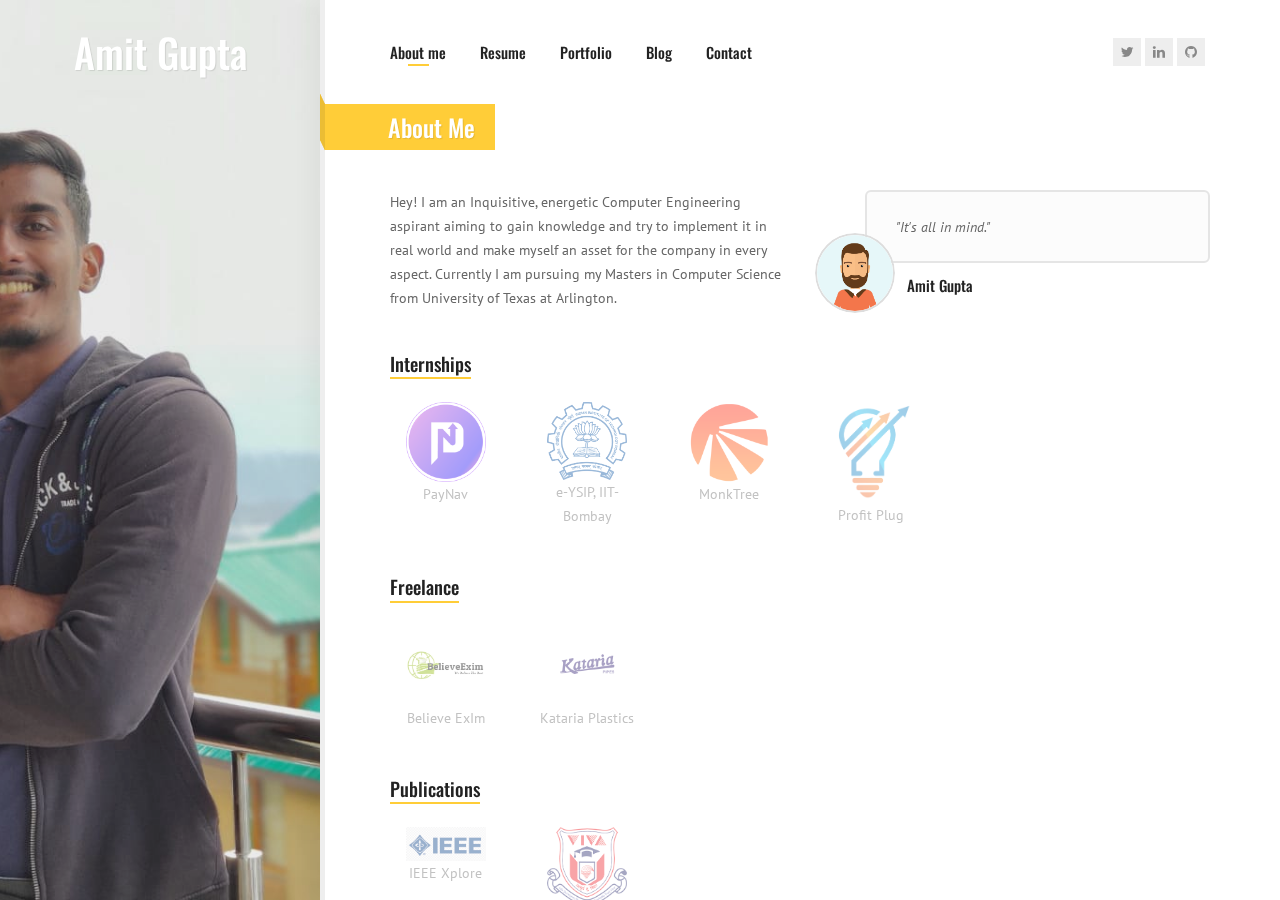
==== commit 0d18f1a7: "Main project" ====
--- a/index.html
+++ b/index.html
@@ -496,6 +496,63 @@
                     </div>
                   </div>
                 </div>
+                <div class="blog-masonry">
+                  <!-- Blog Post 1 -->
+                  <div class="item">
+                    <div class="blog-card">
+                      <div class="media-block">
+                        <a href="https://medium.com/@testing.debugging111/caltech-101-multiclass-classification-8b13eba5a8e2" target="_blank">
+                          <img class="post-image img-responsive" src="https://cdn.boatinternational.com/convert/bi_prd/bi/library_images/ziuOjb1QMOCAb2hiemBs_Real-pirate-stock-image-SS.jpg/r%5Bwidth%5D=1920/ziuOjb1QMOCAb2hiemBs_Real-pirate-stock-image-SS.jpg" alt="blog-post-1" />
+                          <div class="mask"></div>
+                          <div class="post-date"><span class="day">21</span><span class="month">Oct</span><!--<span class="year">2016</span>--></div>
+                        </a>
+                      </div>
+                      <div class="post-info">
+                        <ul class="category">
+                          <!-- <li><a >Travel</a></li> -->
+                        </ul>
+                        <a ><h4 class="blog-item-title">Assignment 1 : Multiclass Classification</h4></a>
+                      </div>
+                    </div>
+                  </div>
+                <div class="blog-masonry">
+                  <!-- Blog Post 1 -->
+                  <div class="item">
+                    <div class="blog-card">
+                      <div class="media-block">
+                        <a href="https://medium.com/@testing.debugging111/na%C3%AFve-bayes-classifier-from-scratch-e2f7d8d2a646" target="_blank">
+                          <img class="post-image img-responsive" src="https://uc-r.github.io/public/images/analytics/naive_bayes/naive_bayes_icon.png" alt="blog-post-1" />
+                          <div class="mask"></div>
+                          <div class="post-date"><span class="day">14</span><span class="month">Nov</span><!--<span class="year">2016</span>--></div>
+                        </a>
+                      </div>
+                      <div class="post-info">
+                        <ul class="category">
+                          <!-- <li><a >Travel</a></li> -->
+                        </ul>
+                        <a ><h4 class="blog-item-title">Assignment 2 : Naive Bayes Classifier</h4></a>
+                      </div>
+                    </div>
+                  </div>
+                <div class="blog-masonry">
+                  <!-- Blog Post 1 -->
+                  <div class="item">
+                    <div class="blog-card">
+                      <div class="media-block">
+                        <a href="https://medium.com/@testing.debugging111/image-classification-techniques-and-comparison-35de77dc2522" target="_blank">
+                          <img class="post-image img-responsive" src="https://www.google.com/url?sa=i&url=https%3A%2F%2Fwww.cntraveller.com%2Fgallery%2Fcutest-animals-in-the-world&psig=AOvVaw1dBSBB7QUus4qKO9JFKwsV&ust=1669946088771000&source=images&cd=vfe&ved=0CA8QjRxqFwoTCLDU6oyo1_sCFQAAAAAdAAAAABAF" alt="blog-post-1" />
+                          <div class="mask"></div>
+                          <div class="post-date"><span class="day">30</span><span class="month">Nov</span><!--<span class="year">2016</span>--></div>
+                        </a>
+                      </div>
+                      <div class="post-info">
+                        <ul class="category">
+                          <!-- <li><a >Travel</a></li> -->
+                        </ul>
+                        <a ><h4 class="blog-item-title">Main Project : Image Classification Algorithms</h4></a>
+                      </div>
+                    </div>
+                  </div>
                 <!-- End of Blog Post 1 -->
 
                 
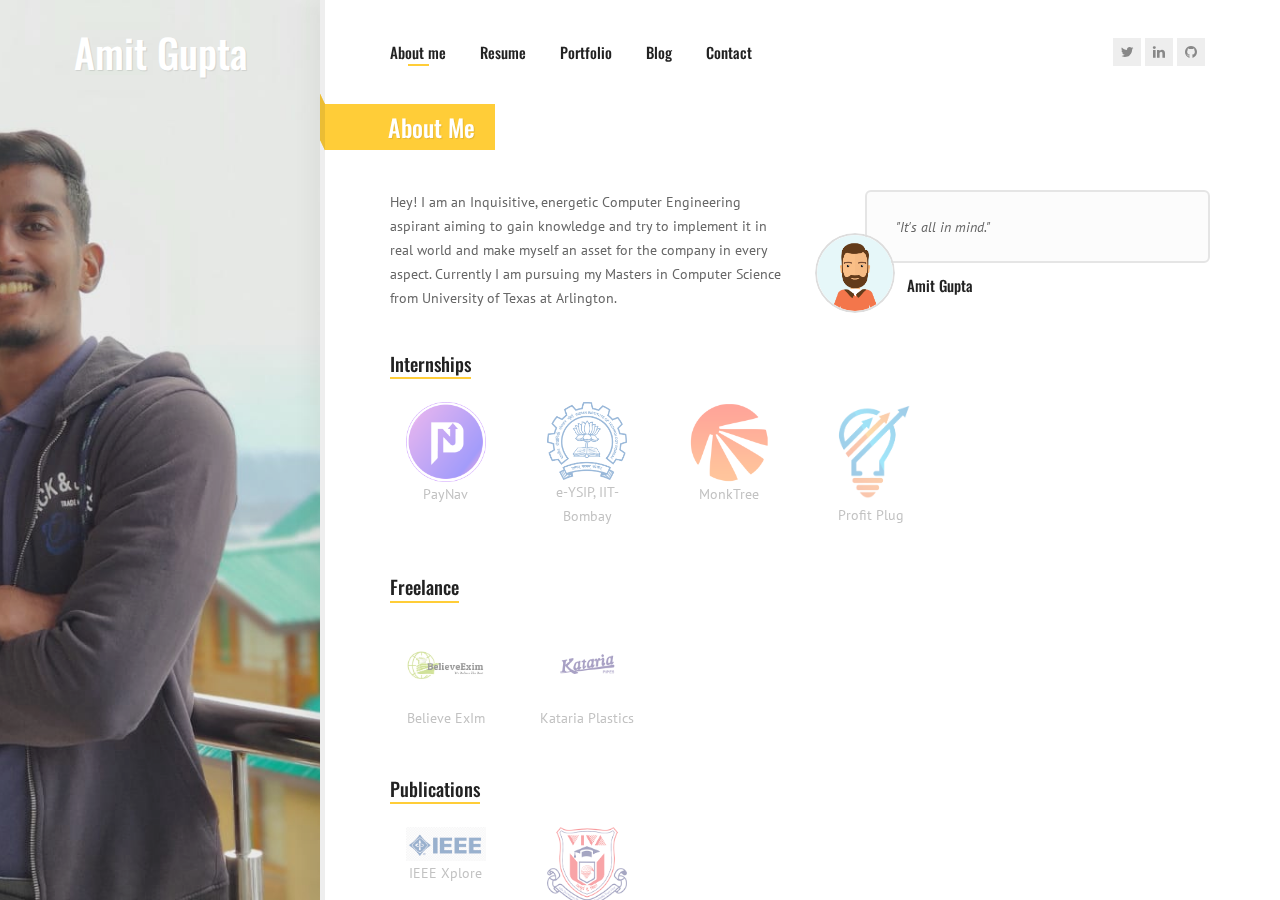
==== commit 8cfc939d: "Main project" ====
--- a/index.html
+++ b/index.html
@@ -540,7 +540,7 @@
                     <div class="blog-card">
                       <div class="media-block">
                         <a href="https://medium.com/@testing.debugging111/image-classification-techniques-and-comparison-35de77dc2522" target="_blank">
-                          <img class="post-image img-responsive" src="https://www.google.com/url?sa=i&url=https%3A%2F%2Fwww.cntraveller.com%2Fgallery%2Fcutest-animals-in-the-world&psig=AOvVaw1dBSBB7QUus4qKO9JFKwsV&ust=1669946088771000&source=images&cd=vfe&ved=0CA8QjRxqFwoTCLDU6oyo1_sCFQAAAAAdAAAAABAF" alt="blog-post-1" />
+                          <img class="post-image img-responsive" src="https://wp-cpr.s3.amazonaws.com/uploads/2021/07/210729-WILD-ANIMALS-SANCTUARY-KEENESBURG-KEVINJBEATY-15.jpg" alt="blog-post-1" />
                           <div class="mask"></div>
                           <div class="post-date"><span class="day">30</span><span class="month">Nov</span><!--<span class="year">2016</span>--></div>
                         </a>
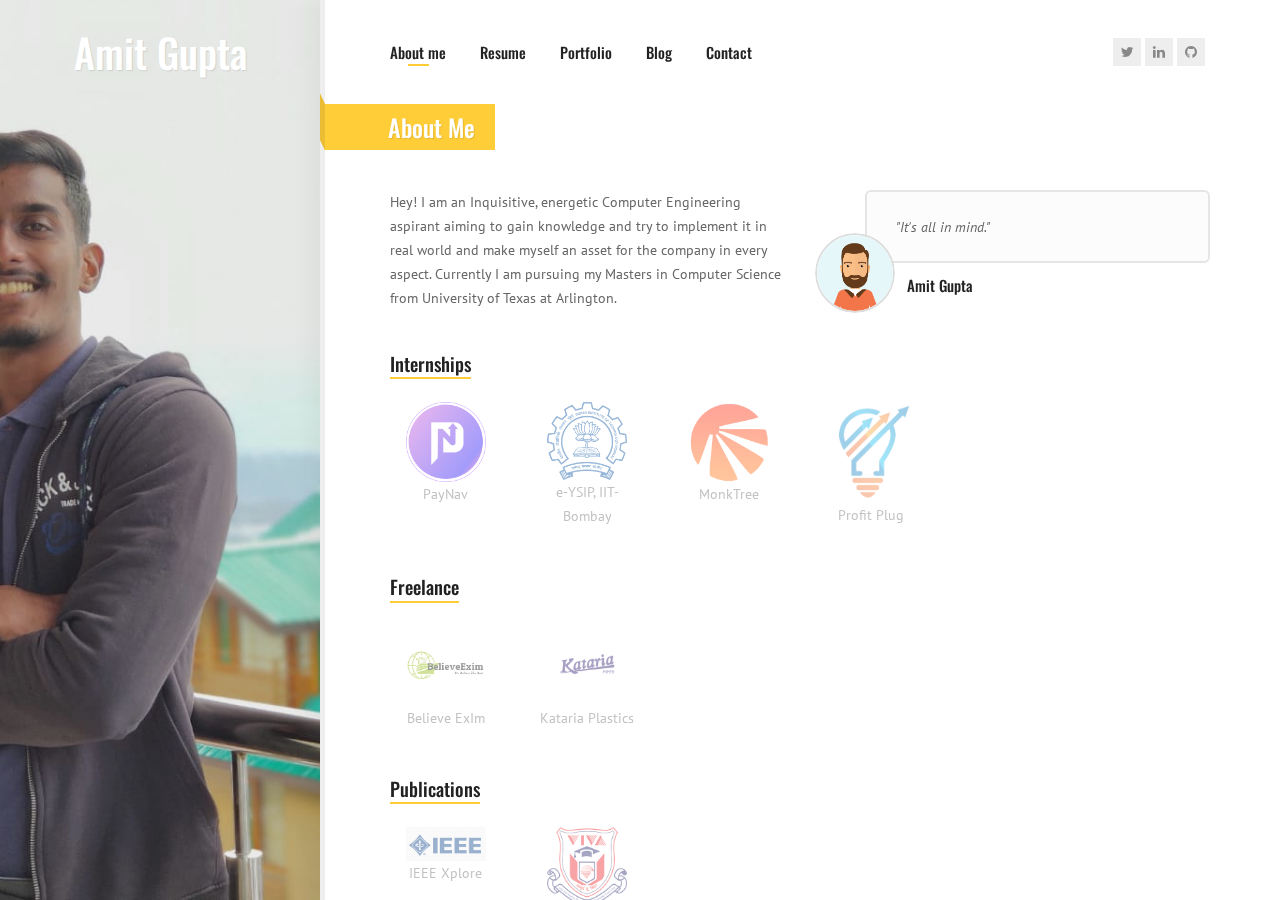
==== commit 5bc36610: "New resume" ====
--- a/index.html
+++ b/index.html
@@ -434,7 +434,7 @@
                 </div>
                 <div class="col-sm-6 col-md-4 subpage-block">
                   <div class="download-cv-block">
-                    <a class="button" target="_blank" href="./resume/AmitResumeUS.pdf">Download Resume</a>
+                    <a class="button" target="_blank" href="./resume/Resume.pdf">Download Resume</a>
                   </div>
                 </div>
               </div>
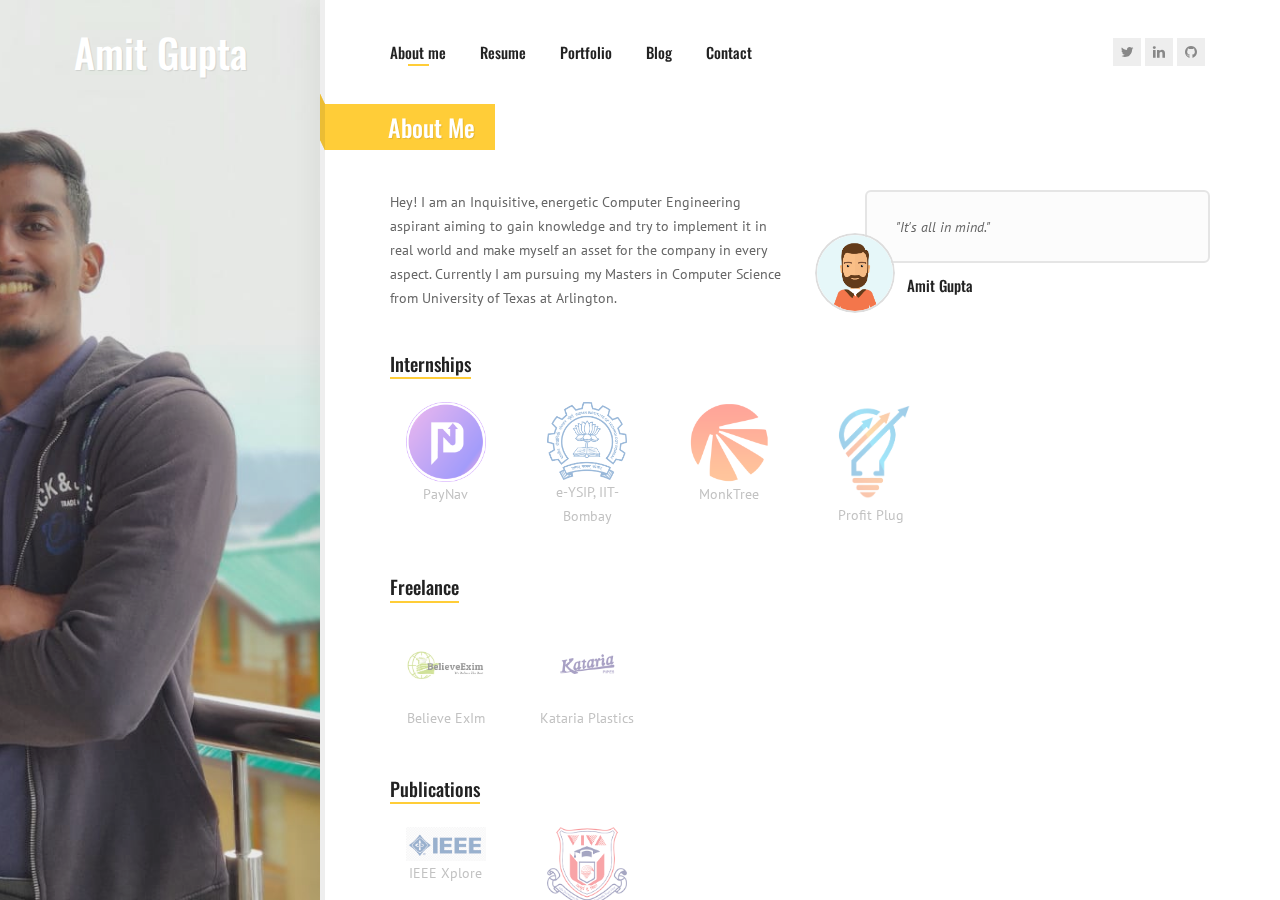
==== commit 05cd877d: "few changes" ====
--- a/index.html
+++ b/index.html
@@ -492,7 +492,7 @@
                       <ul class="category">
                         <!-- <li><a >Travel</a></li> -->
                       </ul>
-                      <a ><h4 class="blog-item-title">Term Project : Titanic - Machine Learning from Disaster</h4></a>
+                      <a ><h4 class="blog-item-title">Titanic - Machine Learning from Disaster</h4></a>
                     </div>
                   </div>
                 </div>
@@ -511,7 +511,7 @@
                         <ul class="category">
                           <!-- <li><a >Travel</a></li> -->
                         </ul>
-                        <a ><h4 class="blog-item-title">Assignment 1 : Multiclass Classification</h4></a>
+                        <a ><h4 class="blog-item-title">Multiclass Classification</h4></a>
                       </div>
                     </div>
                   </div>
@@ -530,7 +530,7 @@
                         <ul class="category">
                           <!-- <li><a >Travel</a></li> -->
                         </ul>
-                        <a ><h4 class="blog-item-title">Assignment 2 : Naive Bayes Classifier</h4></a>
+                        <a ><h4 class="blog-item-title">Naive Bayes Classifier</h4></a>
                       </div>
                     </div>
                   </div>
@@ -549,7 +549,7 @@
                         <ul class="category">
                           <!-- <li><a >Travel</a></li> -->
                         </ul>
-                        <a ><h4 class="blog-item-title">Main Project : Image Classification Algorithms</h4></a>
+                        <a ><h4 class="blog-item-title">Image Classification Algorithms</h4></a>
                       </div>
                     </div>
                   </div>
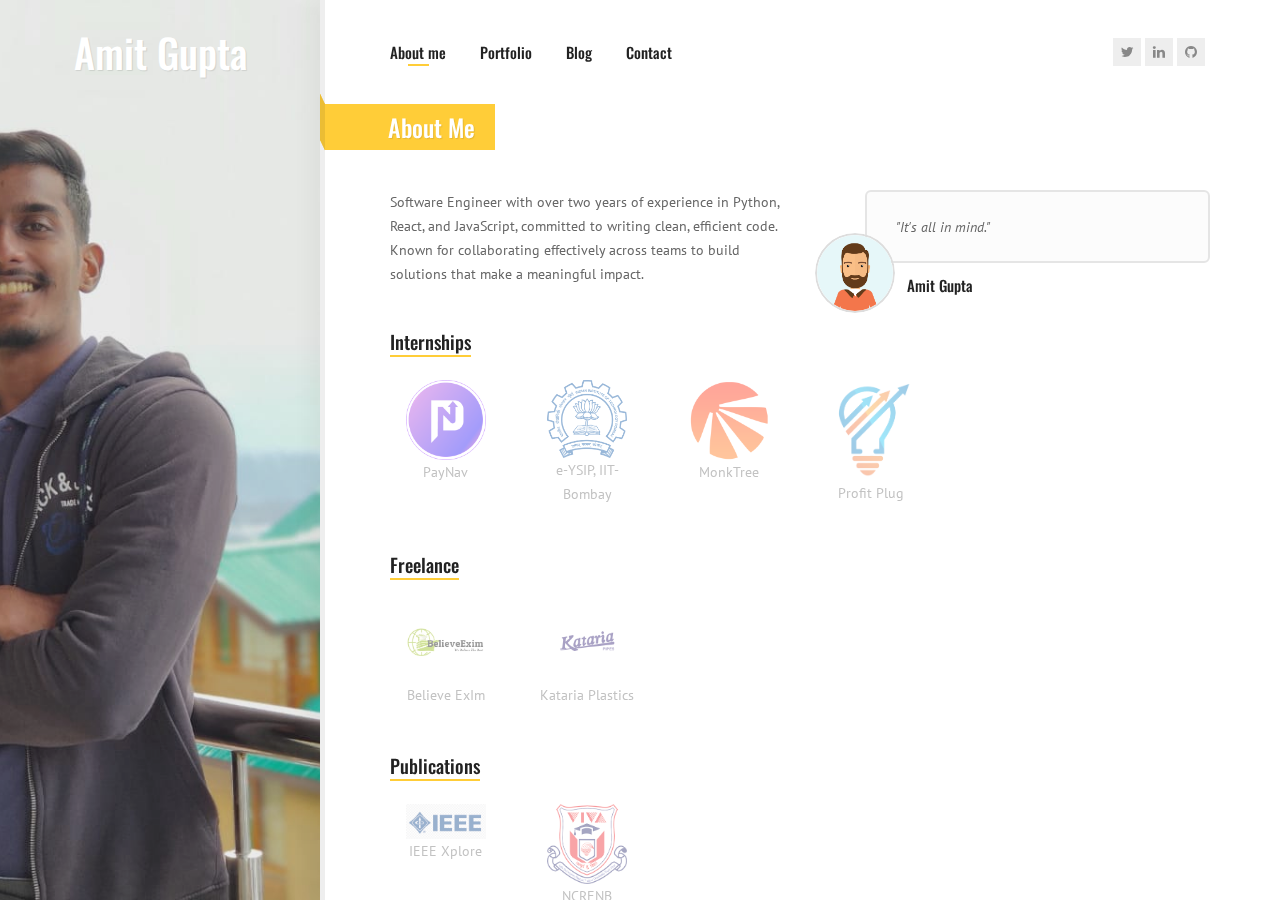
==== commit f37e1b5a: "updates" ====
--- a/index.html
+++ b/index.html
@@ -73,11 +73,11 @@
               </li>
               <!-- /About Me Subpage link -->
               <li>
-                <a class="pt-trigger" href="#resume" data-animation="59" data-goto="2">Resume</a>
+                <a class="pt-trigger" href="#resume" data-animation="59" data-goto="2">Portfolio</a>
               </li>
-              <li>
-                <a class="pt-trigger" href="#portfolio" data-animation="60" data-goto="3">Portfolio</a>
-              </li>
+              <!-- <li> -->
+                <!-- <a class="pt-trigger" href="#portfolio" data-animation="60" data-goto="3">Portfolio</a> -->
+              <!-- </li> -->
               <li>
                 <a class="pt-trigger" href="#blog" data-animation="61" data-goto="4">Blog</a>
               </li>
@@ -118,7 +118,7 @@
                 <div class="col-sm-6 col-md-6 subpage-block">
                   <div class="general-info">
                     <!-- <h3>I am Web Developer/Designer @ Company.com</h3> -->
-                    <p>Hey! I am an Inquisitive, energetic Computer Engineering aspirant aiming to gain knowledge and try to implement it in real world and make myself an asset for the company in every aspect. Currently I am pursuing my Masters in Computer Science from University of Texas at Arlington.</p>
+                    <p>Software Engineer with over two years of experience in Python, React, and JavaScript, committed to writing clean, efficient code. Known for collaborating effectively across teams to build solutions that make a meaningful impact.</p>
                   </div>
                 </div>
 
@@ -390,7 +390,7 @@
             <!-- Resume Subpage -->
             <section class="pt-page pt-page-2" data-id="resume">
               <div class="section-title-block">
-                <h2 class="section-title">Resume</h2>
+                <h2 class="section-title">Portfolio</h2>
                 <!-- <h5 class="section-description">6 Years of Experience</h5> -->
               </div>
 
@@ -402,9 +402,10 @@
                   <div class="timeline">
                     <!-- Single event -->
                     <div class="timeline-event te-primary">
-                      <h5 class="event-date">2022 - Current</h5>
+                      <h5 class="event-date">2022 - 2024</h5>
                       <h4 class="event-name">University of Texas at Arlington</h4>
                       <span class="event-description">MS Computer Science</span>
+                      <p>CGPI : 3.67/4</p>
                       <!-- <p>Mauris magna sapien, pharetra consectetur fringilla vitae, interdum sed tortor.</p> -->
                     </div>
                     <!-- Single event -->
@@ -413,22 +414,46 @@
                       <h4 class="event-name">VIVA Institute of Technology</h4>
                       <span class="event-description">University of Mumbai</span>
                       <p>B.E in Computer Engineering</p>
-                      <p>CGPI : 9.4</p>
-                    </div>
-
+                      <p>CGPI : 9.4/10</p>
+                    </div>
+                  </div>
+                </div>
+                <div class="col-sm-6 col-md-4 subpage-block">
+                  <div class="block-title">
+                    <h3>Experience</h3>
+                  </div>
+                  <div class="timeline">
+                    <!-- Single event -->
                     <div class="timeline-event te-primary">
-                      <h5 class="event-date">2016 - 2018</h5>
-                      <h4 class="event-name">Thakur College of Science and Commerce</h4>
-                      <span class="event-description">Maharashtra State Board</span>
-                      <p>HSC</p>
-                      <p>79.85%</p>
-                    </div>
+                      <h5 class="event-date">July, 2024 - Present</h5>
+                      <h4 class="event-name">Software Engineer</h4>
+                      <span class="event-description">Health Data Science Lab</span>
+                      <p>Redesigned the labs website to create a faster, more engaging experience for visitors, making information easier to access and explore. Focused on creating a welcoming, responsive design that feels intuitive and accessible to everyone. Currently bringing our research to life through an AI-driven VR application that allows users to interact with our work in a whole new way.</p>
+                    </div>
+                    <!-- Single event -->
                     <div class="timeline-event te-primary">
-                      <h5 class="event-date">2016</h5>
-                      <h4 class="event-name">Nalanda Academy</h4>
-                      <span class="event-description">Maharashtra State Board</span>
-                      <p>SSC</p>
-                      <p>90.80%</p>
+                      <h5 class="event-date">Jun, 2021 - Dec, 2021</h5>
+                      <h4 class="event-name">Mobile Application Developer Intern</h4>
+                      <span class="event-description">PayNav</span>
+                      <p>As the founding intern for a startup, I transformed initial design concepts into a responsive and modern UI, ensuring a user-friendly experience. I focused on making the app visually engaging and accessible, setting the foundation for a product that reflects the startups vision.</p>
+                    </div>
+                    <div class="timeline-event te-primary">
+                      <h5 class="event-date">Jan, 2021 - March, 2021</h5>
+                      <h4 class="event-name">Full Stack Developer</h4>
+                      <span class="event-description">Kataria Plastics</span>
+                      <p>Developed a seamless bidding interface with real-time data synchronization, ensuring a smooth user experience. Designed an efficient database schema for reliable cross-platform data management, boosting scalability by 25%. Integrated MapBox for automated tracking and cost estimations, significantly reducing manual errors. Embraced agile workflows with iterative sprints and client feedback, delivering a polished, user-centered product on time.</p>
+                    </div>
+                    <div class="timeline-event te-primary">
+                      <h5 class="event-date">Dec, 2020 - Feb, 2021</h5>
+                      <h4 class="event-name">Web Application Developer</h4>
+                      <span class="event-description">Believe ExIm</span>
+                      <p>Developed and launched an e-commerce platform using JavaScript, HTML, CSS, and Bootstrap, ensuring a responsive experience across all devices. Integrated internationalization for seamless language translation, catering to global clients for this import-export portfolio website.</p>
+                    </div>
+                    <div class="timeline-event te-primary">
+                      <h5 class="event-date">May, 2020 - June, 2020</h5>
+                      <h4 class="event-name">Software Engineer Intern</h4>
+                      <span class="event-description">IIT Bombay</span>
+                      <p>Developed a mobile app-driven robot controlled through a custom-built application, enabling real-time information retrieval and responsive interaction. Designed for performance in dynamic environments, the robot utilized a trained model to achieve high accuracy and precision, tested thoroughly to ensure reliable operation in real-world conditions.</p>
                     </div>
                   </div>
                 </div>
